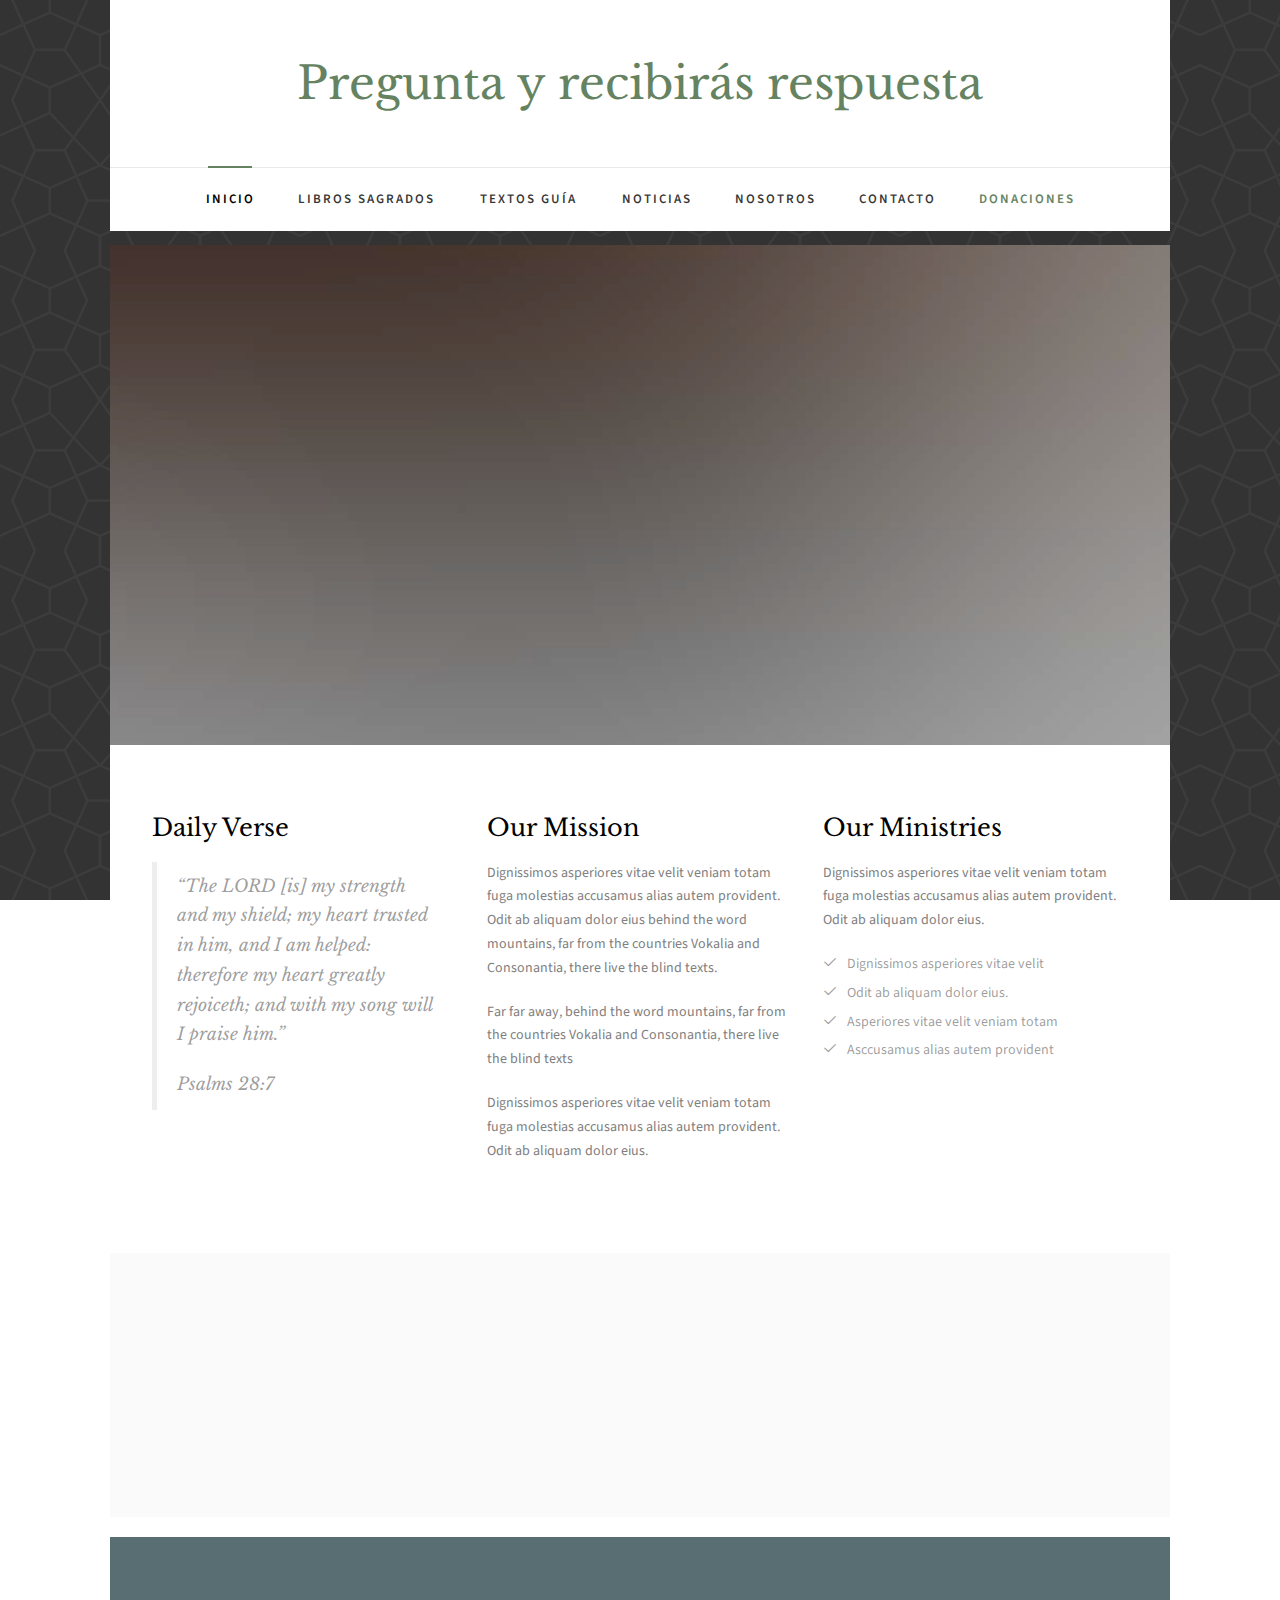
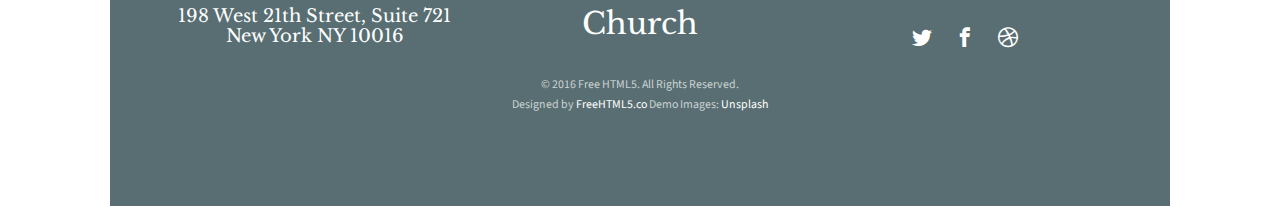
==== about.html @ 0a0ae4d6 "Add files via upload" ====
<!DOCTYPE HTML>
<html>
	<head>
	<meta charset="utf-8">
	<meta http-equiv="X-UA-Compatible" content="IE=edge">
	<title>Church &mdash; Free Website Template, Free HTML5 Template by freehtml5.co</title>
	<meta name="viewport" content="width=device-width, initial-scale=1">
	<meta name="description" content="Free HTML5 Website Template by freehtml5.co" />
	<meta name="keywords" content="free website templates, free html5, free template, free bootstrap, free website template, html5, css3, mobile first, responsive" />
	<meta name="author" content="freehtml5.co" />

	<!-- 
	//////////////////////////////////////////////////////

	FREE HTML5 TEMPLATE 
	DESIGNED & DEVELOPED by FreeHTML5.co
		
	Website: 		http://freehtml5.co/
	Email: 			info@freehtml5.co
	Twitter: 		http://twitter.com/fh5co
	Facebook: 		https://www.facebook.com/fh5co

	//////////////////////////////////////////////////////
	 -->

  	<!-- Facebook and Twitter integration -->
	<meta property="og:title" content=""/>
	<meta property="og:image" content=""/>
	<meta property="og:url" content=""/>
	<meta property="og:site_name" content=""/>
	<meta property="og:description" content=""/>
	<meta name="twitter:title" content="" />
	<meta name="twitter:image" content="" />
	<meta name="twitter:url" content="" />
	<meta name="twitter:card" content="" />

	<link href="https://fonts.googleapis.com/css?family=Source+Sans+Pro:400,600,700" rel="stylesheet">
	<link href="https://fonts.googleapis.com/css?family=Libre+Baskerville:400,400i,700" rel="stylesheet"
	>
	
	<!-- Animate.css -->
	<link rel="stylesheet" href="css/animate.css">
	<!-- Icomoon Icon Fonts-->
	<link rel="stylesheet" href="css/icomoon.css">
	<!-- Bootstrap  -->
	<link rel="stylesheet" href="css/bootstrap.css">

	<!-- Magnific Popup -->
	<link rel="stylesheet" href="css/magnific-popup.css">

	<!-- Flexslider  -->
	<link rel="stylesheet" href="css/flexslider.css">

	<!-- Owl Carousel  -->
	<link rel="stylesheet" href="css/owl.carousel.min.css">
	<link rel="stylesheet" href="css/owl.theme.default.min.css">

	<!-- Theme style  -->
	<link rel="stylesheet" href="css/style.css">

	<!-- Modernizr JS -->
	<script src="js/modernizr-2.6.2.min.js"></script>
	<!-- FOR IE9 below -->
	<!--[if lt IE 9]>
	<script src="js/respond.min.js"></script>
	<![endif]-->

	</head>
	<body>
		
	<div class="fh5co-loader"></div>
	
	<div id="page">
		<nav class="fh5co-nav" role="navigation">
			<div class="container-wrap">
				<div class="top-menu">
					<div class="row">
						<div class="col-md-12 col-offset-0 text-center">
							<div id="fh5co-logo"><a href="index.html">Pregunta y recibirás respuesta</a></div>
						</div>
						<div class="col-md-12 col-md-offset-0 text-center menu-1">
							<ul>
								<li class="active"><a href="index.html">Inicio</a></li>
								<li class="has-dropdown">
									<a href="news.html">Libros Sagrados</a>
									<ul class="dropdown">
										<li><a href="#">Consulta Biblia (Versión Rey Jacobo)</a></li>
										<li><a href="#">Consulta Libro de Mormón</a></li>
										<li><a href="#">Consulta La Perla de Gran Precio</a></li>
										<li><a href="#">Consulta Doctrinas y Convenios</a></li>
									</ul>
								</li>
								<li class="has-dropdown">
									<a href="news.html">Textos Guía</a>
									<ul class="dropdown">
										<li><a href="#">Consulta Conferencias Generales</a></li>
										<li><a href="#">Consulta Liahona</a></li>								
									</ul>
								</li>
								<li><a href="news.html">Noticias</a></li>						
								<li><a href="about.html">Nosotros</a></li>
								<li><a href="contact.html">Contacto</a></li>
								<li><a href="#" class="donate">Donaciones</a></li>
							</ul>
						</div>
					</div>
					
				</div>
			</div>
		</nav>
	<div class="container-wrap">
		<aside id="fh5co-hero">
			<div class="flexslider">
				<ul class="slides">
			   	<li style="background-image: url(images/img_bg_2.jpg);">
			   		<div class="overlay"></div>
			   		<div class="container-fluid">
			   			<div class="row">
				   			<div class="col-md-6 col-md-offset-3 text-center slider-text">
				   				<div class="slider-text-inner">
				   					<h1>About Us</h1>
										<h2>Free html5 templates Made by <a href="http://freehtml5.co/" target="_blank">freehtml5.co</a></h2>
				   				</div>
				   			</div>
				   		</div>
			   		</div>
			   	</li>
			  	</ul>
		  	</div>
		</aside>
		<div id="fh5co-about">
			<div class="row">
				<div class="col-md-4">
					<h3>Daily Verse</h3>
					<blockquote class="dailyVerse">
						<p>&ldquo;The LORD [is] my strength and my shield; my heart trusted in him, and I am helped: therefore my heart greatly rejoiceth; and with my song will I praise him.&rdquo;</p>
						<span>Psalms 28:7</span>
					</blockquote>
				</div>
				<div class="col-md-4">
					<h3>Our Mission</h3>
					<p>Dignissimos asperiores vitae velit veniam totam fuga molestias accusamus alias autem provident. Odit ab aliquam dolor eius behind the word mountains, far from the countries Vokalia and Consonantia, there live the blind texts.</p>
					<p>Far far away, behind the word mountains, far from the countries Vokalia and Consonantia, there live the blind texts</p>
					<p>Dignissimos asperiores vitae velit veniam totam fuga molestias accusamus alias autem provident. Odit ab aliquam dolor eius.</p>
				</div>
				<div class="col-md-4">
					<h3>Our Ministries</h3>
					<p>Dignissimos asperiores vitae velit veniam totam fuga molestias accusamus alias autem provident. Odit ab aliquam dolor eius.</p>
					<ul class="ministries-list">
						<li><i class="icon-check"></i>Dignissimos asperiores vitae velit</li>
						<li><i class="icon-check"></i>Odit ab aliquam dolor eius.</li>
						<li><i class="icon-check"></i>Asperiores vitae velit veniam totam</li>
						<li><i class="icon-check"></i>Asccusamus alias autem provident</li>
					</ul>
				</div>
			</div>
		</div>
		<div id="fh5co-counter" class="fh5co-counters fh5co-light-grey">
			<div class="row">
				<div class="col-md-6 col-md-offset-3 text-center animate-box">
					<p>We have a fun facts far far away, behind the word mountains, far from the countries Vokalia and Consonantia, there live the blind texts.</p>
					</div>
			</div>
			<div class="row animate-box">
				<div class="col-md-8 col-md-offset-2">
					<div class="row">
						<div class="col-md-3 col-sm-6 col-xs-6 text-center">
							<span class="fh5co-counter js-counter" data-from="0" data-to="9452" data-speed="5000" data-refresh-interval="50"></span>
							<span class="fh5co-counter-label">Members</span>
						</div>
						<div class="col-md-3 col-sm-6 col-xs-6 text-center">
							<span class="fh5co-counter js-counter" data-from="0" data-to="214" data-speed="5000" data-refresh-interval="50"></span>
							<span class="fh5co-counter-label">Ministries</span>
						</div>
						<div class="clearfix visible-sm-block visible-xs-block"></div>
						<div class="col-md-3 col-sm-6 col-xs-6 text-center">
							<span class="fh5co-counter js-counter" data-from="0" data-to="433" data-speed="5000" data-refresh-interval="50"></span>
							<span class="fh5co-counter-label">Classes</span>
						</div>
						<div class="col-md-3 col-sm-6 col-xs-6 text-center">
							<span class="fh5co-counter js-counter" data-from="0" data-to="512" data-speed="5000" data-refresh-interval="50"></span>
							<span class="fh5co-counter-label">Activities</span>
						</div>
					</div>
				</div>
			</div>
		</div>
	</div><!-- END container-wrap -->

	<div class="container-wrap">
		<footer id="fh5co-footer" role="contentinfo">
			<div class="col-md-4 text-center">
				<h3>198 West 21th Street, Suite 721 New York NY 10016</h3>
			</div>
			<div class="col-md-4 text-center">
				<h2><a href="#">Church</a></h2>
			</div>
			<div class="col-md-4 text-center">
				<p>
					<ul class="fh5co-social-icons">
						<li><a href="#"><i class="icon-twitter2"></i></a></li>
						<li><a href="#"><i class="icon-facebook2"></i></a></li>
						<li><a href="#"><i class="icon-dribbble2"></i></a></li>
					</ul>
				</p>
			</div>
			<div class="row copyright">
				<div class="col-md-12 text-center">
					<p>
						<small class="block">&copy; 2016 Free HTML5. All Rights Reserved.</small> 
						<small class="block">Designed by <a href="http://freehtml5.co/" target="_blank">FreeHTML5.co</a> Demo Images: <a href="http://unsplash.co/" target="_blank">Unsplash</a></small>
					</p>
				</div>
			</div>
		</footer>
	</div><!-- END container-wrap -->
	</div>

	<div class="gototop js-top">
		<a href="#" class="js-gotop"><i class="icon-arrow-up2"></i></a>
	</div>
	
	<!-- jQuery -->
	<script src="js/jquery.min.js"></script>
	<!-- jQuery Easing -->
	<script src="js/jquery.easing.1.3.js"></script>
	<!-- Bootstrap -->
	<script src="js/bootstrap.min.js"></script>
	<!-- Waypoints -->
	<script src="js/jquery.waypoints.min.js"></script>
	<!-- Flexslider -->
	<script src="js/jquery.flexslider-min.js"></script>
	<!-- Carousel -->
	<script src="js/owl.carousel.min.js"></script>
	<!-- Magnific Popup -->
	<script src="js/jquery.magnific-popup.min.js"></script>
	<script src="js/magnific-popup-options.js"></script>
	<!-- Counters -->
	<script src="js/jquery.countTo.js"></script>
	<!-- Main -->
	<script src="js/main.js"></script>

	</body>
</html>
---- css/icomoon.css ----
@font-face {
  font-family: 'icomoon';
  src:  url('fonts/icomoon.eot?5j2n32');
  src:  url('fonts/icomoon.eot?5j2n32#iefix') format('embedded-opentype'),
    url('fonts/icomoon.ttf?5j2n32') format('truetype'),
    url('fonts/icomoon.woff?5j2n32') format('woff'),
    url('fonts/icomoon.svg?5j2n32#icomoon') format('svg');
  font-weight: normal;
  font-style: normal;
}

[class^="icon-"], [class*=" icon-"] {
  /* use !important to prevent issues with browser extensions that change fonts */
  font-family: 'icomoon' !important;
  speak: none;
  font-style: normal;
  font-weight: normal;
  font-variant: normal;
  text-transform: none;
  line-height: 1;

  /* Better Font Rendering =========== */
  -webkit-font-smoothing: antialiased;
  -moz-osx-font-smoothing: grayscale;
}

.icon-eye2:before {
  content: "\e064";
}
.icon-paper-clip:before {
  content: "\e065";
}
.icon-mail5:before {
  content: "\e066";
}
.icon-toggle:before {
  content: "\e067";
}
.icon-layout:before {
  content: "\e068";
}
.icon-link2:before {
  content: "\e069";
}
.icon-bell2:before {
  content: "\e06a";
}
.icon-lock3:before {
  content: "\e06b";
}
.icon-unlock:before {
  content: "\e06c";
}
.icon-ribbon2:before {
  content: "\e06d";
}
.icon-image2:before {
  content: "\e06e";
}
.icon-signal:before {
  content: "\e06f";
}
.icon-target3:before {
  content: "\e070";
}
.icon-clipboard3:before {
  content: "\e071";
}
.icon-clock3:before {
  content: "\e072";
}
.icon-watch:before {
  content: "\e073";
}
.icon-air-play:before {
  content: "\e074";
}
.icon-camera3:before {
  content: "\e075";
}
.icon-video2:before {
  content: "\e076";
}
.icon-disc:before {
  content: "\e077";
}
.icon-printer3:before {
  content: "\e078";
}
.icon-monitor:before {
  content: "\e079";
}
.icon-server:before {
  content: "\e07a";
}
.icon-cog2:before {
  content: "\e07b";
}
.icon-heart3:before {
  content: "\e07c";
}
.icon-paragraph:before {
  content: "\e07d";
}
.icon-align-justify:before {
  content: "\e07e";
}
.icon-align-left:before {
  content: "\e07f";
}
.icon-align-center:before {
  content: "\e080";
}
.icon-align-right:before {
  content: "\e081";
}
.icon-book2:before {
  content: "\e082";
}
.icon-layers2:before {
  content: "\e083";
}
.icon-stack2:before {
  content: "\e084";
}
.icon-stack-2:before {
  content: "\e085";
}
.icon-paper:before {
  content: "\e086";
}
.icon-paper-stack:before {
  content: "\e087";
}
.icon-search3:before {
  content: "\e088";
}
.icon-zoom-in2:before {
  content: "\e089";
}
.icon-zoom-out2:before {
  content: "\e08a";
}
.icon-reply2:before {
  content: "\e08b";
}
.icon-circle-plus:before {
  content: "\e08c";
}
.icon-circle-minus:before {
  content: "\e08d";
}
.icon-circle-check:before {
  content: "\e08e";
}
.icon-circle-cross:before {
  content: "\e08f";
}
.icon-square-plus:before {
  content: "\e090";
}
.icon-square-minus:before {
  content: "\e091";
}
.icon-square-check:before {
  content: "\e092";
}
.icon-square-cross:before {
  content: "\e093";
}
.icon-microphone:before {
  content: "\e094";
}
.icon-record:before {
  content: "\e095";
}
.icon-skip-back:before {
  content: "\e096";
}
.icon-rewind:before {
  content: "\e097";
}
.icon-play4:before {
  content: "\e098";
}
.icon-pause3:before {
  content: "\e099";
}
.icon-stop3:before {
  content: "\e09a";
}
.icon-fast-forward:before {
  content: "\e09b";
}
.icon-skip-forward:before {
  content: "\e09c";
}
.icon-shuffle2:before {
  content: "\e09d";
}
.icon-repeat:before {
  content: "\e09e";
}
.icon-folder2:before {
  content: "\e09f";
}
.icon-umbrella:before {
  content: "\e0a0";
}
.icon-moon:before {
  content: "\e0a1";
}
.icon-thermometer:before {
  content: "\e0a2";
}
.icon-drop:before {
  content: "\e0a3";
}
.icon-sun2:before {
  content: "\e0a4";
}
.icon-cloud3:before {
  content: "\e0a5";
}
.icon-cloud-upload2:before {
  content: "\e0a6";
}
.icon-cloud-download2:before {
  content: "\e0a7";
}
.icon-upload4:before {
  content: "\e0a8";
}
.icon-download4:before {
  content: "\e0a9";
}
.icon-location3:before {
  content: "\e0aa";
}
.icon-location-2:before {
  content: "\e0ab";
}
.icon-map3:before {
  content: "\e0ac";
}
.icon-battery:before {
  content: "\e0ad";
}
.icon-head:before {
  content: "\e0ae";
}
.icon-briefcase3:before {
  content: "\e0af";
}
.icon-speech-bubble:before {
  content: "\e0b0";
}
.icon-anchor2:before {
  content: "\e0b1";
}
.icon-globe2:before {
  content: "\e0b2";
}
.icon-box:before {
  content: "\e0b3";
}
.icon-reload:before {
  content: "\e0b4";
}
.icon-share3:before {
  content: "\e0b5";
}
.icon-marquee:before {
  content: "\e0b6";
}
.icon-marquee-plus:before {
  content: "\e0b7";
}
.icon-marquee-minus:before {
  content: "\e0b8";
}
.icon-tag:before {
  content: "\e0b9";
}
.icon-power2:before {
  content: "\e0ba";
}
.icon-command2:before {
  content: "\e0bb";
}
.icon-alt:before {
  content: "\e0bc";
}
.icon-esc:before {
  content: "\e0bd";
}
.icon-bar-graph:before {
  content: "\e0be";
}
.icon-bar-graph-2:before {
  content: "\e0bf";
}
.icon-pie-graph:before {
  content: "\e0c0";
}
.icon-star:before {
  content: "\e0c1";
}
.icon-arrow-left3:before {
  content: "\e0c2";
}
.icon-arrow-right3:before {
  content: "\e0c3";
}
.icon-arrow-up3:before {
  content: "\e0c4";
}
.icon-arrow-down3:before {
  content: "\e0c5";
}
.icon-volume:before {
  content: "\e0c6";
}
.icon-mute:before {
  content: "\e0c7";
}
.icon-content-right:before {
  content: "\e100";
}
.icon-content-left:before {
  content: "\e101";
}
.icon-grid2:before {
  content: "\e102";
}
.icon-grid-2:before {
  content: "\e103";
}
.icon-columns:before {
  content: "\e104";
}
.icon-loader:before {
  content: "\e105";
}
.icon-bag:before {
  content: "\e106";
}
.icon-ban:before {
  content: "\e107";
}
.icon-flag3:before {
  content: "\e108";
}
.icon-trash:before {
  content: "\e109";
}
.icon-expand2:before {
  content: "\e110";
}
.icon-contract:before {
  content: "\e111";
}
.icon-maximize:before {
  content: "\e112";
}
.icon-minimize:before {
  content: "\e113";
}
.icon-plus2:before {
  content: "\e114";
}
.icon-minus2:before {
  content: "\e115";
}
.icon-check:before {
  content: "\e116";
}
.icon-cross2:before {
  content: "\e117";
}
.icon-move:before {
  content: "\e118";
}
.icon-delete:before {
  content: "\e119";
}
.icon-menu5:before {
  content: "\e120";
}
.icon-archive:before {
  content: "\e121";
}
.icon-inbox:before {
  content: "\e122";
}
.icon-outbox:before {
  content: "\e123";
}
.icon-file:before {
  content: "\e124";
}
.icon-file-add:before {
  content: "\e125";
}
.icon-file-subtract:before {
  content: "\e126";
}
.icon-help:before {
  content: "\e127";
}
.icon-open:before {
  content: "\e128";
}
.icon-ellipsis:before {
  content: "\e129";
}
.icon-heart4:before {
  content: "\e900";
}
.icon-cloud4:before {
  content: "\e901";
}
.icon-star2:before {
  content: "\e902";
}
.icon-tv2:before {
  content: "\e903";
}
.icon-sound:before {
  content: "\e904";
}
.icon-video3:before {
  content: "\e905";
}
.icon-trash2:before {
  content: "\e906";
}
.icon-user2:before {
  content: "\e907";
}
.icon-key3:before {
  content: "\e908";
}
.icon-search4:before {
  content: "\e909";
}
.icon-settings:before {
  content: "\e90a";
}
.icon-camera4:before {
  content: "\e90b";
}
.icon-tag2:before {
  content: "\e90c";
}
.icon-lock4:before {
  content: "\e90d";
}
.icon-bulb:before {
  content: "\e90e";
}
.icon-pen2:before {
  content: "\e90f";
}
.icon-diamond:before {
  content: "\e910";
}
.icon-display2:before {
  content: "\e911";
}
.icon-location4:before {
  content: "\e912";
}
.icon-eye3:before {
  content: "\e913";
}
.icon-bubble3:before {
  content: "\e914";
}
.icon-stack3:before {
  content: "\e915";
}
.icon-cup:before {
  content: "\e916";
}
.icon-phone3:before {
  content: "\e917";
}
.icon-news:before {
  content: "\e918";
}
.icon-mail6:before {
  content: "\e919";
}
.icon-like:before {
  content: "\e91a";
}
.icon-photo:before {
  content: "\e91b";
}
.icon-note:before {
  content: "\e91c";
}
.icon-clock4:before {
  content: "\e91d";
}
.icon-paperplane:before {
  content: "\e91e";
}
.icon-params:before {
  content: "\e91f";
}
.icon-banknote:before {
  content: "\e920";
}
.icon-data:before {
  content: "\e921";
}
.icon-music2:before {
  content: "\e922";
}
.icon-megaphone2:before {
  content: "\e923";
}
.icon-study:before {
  content: "\e924";
}
.icon-lab2:before {
  content: "\e925";
}
.icon-food:before {
  content: "\e926";
}
.icon-t-shirt:before {
  content: "\e927";
}
.icon-fire2:before {
  content: "\e928";
}
.icon-clip:before {
  content: "\e929";
}
.icon-shop:before {
  content: "\e92a";
}
.icon-calendar3:before {
  content: "\e92b";
}
.icon-wallet2:before {
  content: "\e92c";
}
.icon-vynil:before {
  content: "\e92d";
}
.icon-truck2:before {
  content: "\e92e";
}
.icon-world:before {
  content: "\e92f";
}
.icon-mobile:before {
  content: "\e000";
}
.icon-laptop:before {
  content: "\e001";
}
.icon-desktop:before {
  content: "\e002";
}
.icon-tablet:before {
  content: "\e003";
}
.icon-phone:before {
  content: "\e004";
}
.icon-document:before {
  content: "\e005";
}
.icon-documents:before {
  content: "\e006";
}
.icon-search:before {
  content: "\e007";
}
.icon-clipboard:before {
  content: "\e008";
}
.icon-newspaper:before {
  content: "\e009";
}
.icon-notebook:before {
  content: "\e00a";
}
.icon-book-open:before {
  content: "\e00b";
}
.icon-browser:before {
  content: "\e00c";
}
.icon-calendar:before {
  content: "\e00d";
}
.icon-presentation:before {
  content: "\e00e";
}
.icon-picture:before {
  content: "\e00f";
}
.icon-pictures:before {
  content: "\e010";
}
.icon-video:before {
  content: "\e011";
}
.icon-camera:before {
  content: "\e012";
}
.icon-printer:before {
  content: "\e013";
}
.icon-toolbox:before {
  content: "\e014";
}
.icon-briefcase:before {
  content: "\e015";
}
.icon-wallet:before {
  content: "\e016";
}
.icon-gift:before {
  content: "\e017";
}
.icon-bargraph:before {
  content: "\e018";
}
.icon-grid:before {
  content: "\e019";
}
.icon-expand:before {
  content: "\e01a";
}
.icon-focus:before {
  content: "\e01b";
}
.icon-edit:before {
  content: "\e01c";
}
.icon-adjustments:before {
  content: "\e01d";
}
.icon-ribbon:before {
  content: "\e01e";
}
.icon-hourglass:before {
  content: "\e01f";
}
.icon-lock:before {
  content: "\e020";
}
.icon-megaphone:before {
  content: "\e021";
}
.icon-shield:before {
  content: "\e022";
}
.icon-trophy:before {
  content: "\e023";
}
.icon-flag:before {
  content: "\e024";
}
.icon-map:before {
  content: "\e025";
}
.icon-puzzle:before {
  content: "\e026";
}
.icon-basket:before {
  content: "\e027";
}
.icon-envelope:before {
  content: "\e028";
}
.icon-streetsign:before {
  content: "\e029";
}
.icon-telescope:before {
  content: "\e02a";
}
.icon-gears:before {
  content: "\e02b";
}
.icon-key:before {
  content: "\e02c";
}
.icon-paperclip:before {
  content: "\e02d";
}
.icon-attachment:before {
  content: "\e02e";
}
.icon-pricetags:before {
  content: "\e02f";
}
.icon-lightbulb:before {
  content: "\e030";
}
.icon-layers:before {
  content: "\e031";
}
.icon-pencil:before {
  content: "\e032";
}
.icon-tools:before {
  content: "\e033";
}
.icon-tools-2:before {
  content: "\e034";
}
.icon-scissors:before {
  content: "\e035";
}
.icon-paintbrush:before {
  content: "\e036";
}
.icon-magnifying-glass:before {
  content: "\e037";
}
.icon-circle-compass:before {
  content: "\e038";
}
.icon-linegraph:before {
  content: "\e039";
}
.icon-mic:before {
  content: "\e03a";
}
.icon-strategy:before {
  content: "\e03b";
}
.icon-beaker:before {
  content: "\e03c";
}
.icon-caution:before {
  content: "\e03d";
}
.icon-recycle:before {
  content: "\e03e";
}
.icon-anchor:before {
  content: "\e03f";
}
.icon-profile-male:before {
  content: "\e040";
}
.icon-profile-female:before {
  content: "\e041";
}
.icon-bike:before {
  content: "\e042";
}
.icon-wine:before {
  content: "\e043";
}
.icon-hotairballoon:before {
  content: "\e044";
}
.icon-globe:before {
  content: "\e045";
}
.icon-genius:before {
  content: "\e046";
}
.icon-map-pin:before {
  content: "\e047";
}
.icon-dial:before {
  content: "\e048";
}
.icon-chat:before {
  content: "\e049";
}
.icon-heart:before {
  content: "\e04a";
}
.icon-cloud:before {
  content: "\e04b";
}
.icon-upload:before {
  content: "\e04c";
}
.icon-download:before {
  content: "\e04d";
}
.icon-target:before {
  content: "\e04e";
}
.icon-hazardous:before {
  content: "\e04f";
}
.icon-piechart:before {
  content: "\e050";
}
.icon-speedometer:before {
  content: "\e051";
}
.icon-global:before {
  content: "\e052";
}
.icon-compass:before {
  content: "\e053";
}
.icon-lifesaver:before {
  content: "\e054";
}
.icon-clock:before {
  content: "\e055";
}
.icon-aperture:before {
  content: "\e056";
}
.icon-quote:before {
  content: "\e057";
}
.icon-scope:before {
  content: "\e058";
}
.icon-alarmclock:before {
  content: "\e059";
}
.icon-refresh:before {
  content: "\e05a";
}
.icon-happy:before {
  content: "\e05b";
}
.icon-sad:before {
  content: "\e05c";
}
.icon-facebook:before {
  content: "\e05d";
}
.icon-twitter:before {
  content: "\e05e";
}
.icon-googleplus:before {
  content: "\e05f";
}
.icon-rss:before {
  content: "\e060";
}
.icon-tumblr:before {
  content: "\e061";
}
.icon-linkedin:before {
  content: "\e062";
}
.icon-dribbble:before {
  content: "\e063";
}
.icon-home:before {
  content: "\e930";
}
.icon-home2:before {
  content: "\e931";
}
.icon-home3:before {
  content: "\e932";
}
.icon-office:before {
  content: "\e933";
}
.icon-newspaper2:before {
  content: "\e934";
}
.icon-pencil2:before {
  content: "\e935";
}
.icon-pencil22:before {
  content: "\e936";
}
.icon-quill:before {
  content: "\e937";
}
.icon-pen:before {
  content: "\e938";
}
.icon-blog:before {
  content: "\e939";
}
.icon-eyedropper:before {
  content: "\e93a";
}
.icon-droplet:before {
  content: "\e93b";
}
.icon-paint-format:before {
  content: "\e93c";
}
.icon-image:before {
  content: "\e93d";
}
.icon-images:before {
  content: "\e93e";
}
.icon-camera2:before {
  content: "\e93f";
}
.icon-headphones:before {
  content: "\e940";
}
.icon-music:before {
  content: "\e941";
}
.icon-play:before {
  content: "\e942";
}
.icon-film:before {
  content: "\e943";
}
.icon-video-camera:before {
  content: "\e944";
}
.icon-dice:before {
  content: "\e945";
}
.icon-pacman:before {
  content: "\e946";
}
.icon-spades:before {
  content: "\e947";
}
.icon-clubs:before {
  content: "\e948";
}
.icon-diamonds:before {
  content: "\e949";
}
.icon-bullhorn:before {
  content: "\e94a";
}
.icon-connection:before {
  content: "\e94b";
}
.icon-podcast:before {
  content: "\e94c";
}
.icon-feed:before {
  content: "\e94d";
}
.icon-mic2:before {
  content: "\e94e";
}
.icon-book:before {
  content: "\e94f";
}
.icon-books:before {
  content: "\e950";
}
.icon-library:before {
  content: "\e951";
}
.icon-file-text:before {
  content: "\e952";
}
.icon-profile:before {
  content: "\e953";
}
.icon-file-empty:before {
  content: "\e954";
}
.icon-files-empty:before {
  content: "\e955";
}
.icon-file-text2:before {
  content: "\e956";
}
.icon-file-picture:before {
  content: "\e957";
}
.icon-file-music:before {
  content: "\e958";
}
.icon-file-play:before {
  content: "\e959";
}
.icon-file-video:before {
  content: "\e95a";
}
.icon-file-zip:before {
  content: "\e95b";
}
.icon-copy:before {
  content: "\e95c";
}
.icon-paste:before {
  content: "\e95d";
}
.icon-stack:before {
  content: "\e95e";
}
.icon-folder:before {
  content: "\e95f";
}
.icon-folder-open:before {
  content: "\e960";
}
.icon-folder-plus:before {
  content: "\e961";
}
.icon-folder-minus:before {
  content: "\e962";
}
.icon-folder-download:before {
  content: "\e963";
}
.icon-folder-upload:before {
  content: "\e964";
}
.icon-price-tag:before {
  content: "\e965";
}
.icon-price-tags:before {
  content: "\e966";
}
.icon-barcode:before {
  content: "\e967";
}
.icon-qrcode:before {
  content: "\e968";
}
.icon-ticket:before {
  content: "\e969";
}
.icon-cart:before {
  content: "\e96a";
}
.icon-coin-dollar:before {
  content: "\e96b";
}
.icon-coin-euro:before {
  content: "\e96c";
}
.icon-coin-pound:before {
  content: "\e96d";
}
.icon-coin-yen:before {
  content: "\e96e";
}
.icon-credit-card:before {
  content: "\e96f";
}
.icon-calculator:before {
  content: "\e970";
}
.icon-lifebuoy:before {
  content: "\e971";
}
.icon-phone2:before {
  content: "\e972";
}
.icon-phone-hang-up:before {
  content: "\e973";
}
.icon-address-book:before {
  content: "\e974";
}
.icon-envelop:before {
  content: "\e975";
}
.icon-pushpin:before {
  content: "\e976";
}
.icon-location:before {
  content: "\e977";
}
.icon-location2:before {
  content: "\e978";
}
.icon-compass2:before {
  content: "\e979";
}
.icon-compass22:before {
  content: "\e97a";
}
.icon-map2:before {
  content: "\e97b";
}
.icon-map22:before {
  content: "\e97c";
}
.icon-history:before {
  content: "\e97d";
}
.icon-clock2:before {
  content: "\e97e";
}
.icon-clock22:before {
  content: "\e97f";
}
.icon-alarm:before {
  content: "\e980";
}
.icon-bell:before {
  content: "\e981";
}
.icon-stopwatch:before {
  content: "\e982";
}
.icon-calendar2:before {
  content: "\e983";
}
.icon-printer2:before {
  content: "\e984";
}
.icon-keyboard:before {
  content: "\e985";
}
.icon-display:before {
  content: "\e986";
}
.icon-laptop2:before {
  content: "\e987";
}
.icon-mobile2:before {
  content: "\e988";
}
.icon-mobile22:before {
  content: "\e989";
}
.icon-tablet2:before {
  content: "\e98a";
}
.icon-tv:before {
  content: "\e98b";
}
.icon-drawer:before {
  content: "\e98c";
}
.icon-drawer2:before {
  content: "\e98d";
}
.icon-box-add:before {
  content: "\e98e";
}
.icon-box-remove:before {
  content: "\e98f";
}
.icon-download3:before {
  content: "\e990";
}
.icon-upload2:before {
  content: "\e991";
}
.icon-floppy-disk:before {
  content: "\e992";
}
.icon-drive:before {
  content: "\e993";
}
.icon-database:before {
  content: "\e994";
}
.icon-undo:before {
  content: "\e995";
}
.icon-redo:before {
  content: "\e996";
}
.icon-undo2:before {
  content: "\e997";
}
.icon-redo2:before {
  content: "\e998";
}
.icon-forward:before {
  content: "\e999";
}
.icon-reply:before {
  content: "\e99a";
}
.icon-bubble:before {
  content: "\e99b";
}
.icon-bubbles:before {
  content: "\e99c";
}
.icon-bubbles2:before {
  content: "\e99d";
}
.icon-bubble2:before {
  content: "\e99e";
}
.icon-bubbles3:before {
  content: "\e99f";
}
.icon-bubbles4:before {
  content: "\e9a0";
}
.icon-user:before {
  content: "\e9a1";
}
.icon-users:before {
  content: "\e9a2";
}
.icon-user-plus:before {
  content: "\e9a3";
}
.icon-user-minus:before {
  content: "\e9a4";
}
.icon-user-check:before {
  content: "\e9a5";
}
.icon-user-tie:before {
  content: "\e9a6";
}
.icon-quotes-left:before {
  content: "\e9a7";
}
.icon-quotes-right:before {
  content: "\e9a8";
}
.icon-hour-glass:before {
  content: "\e9a9";
}
.icon-spinner:before {
  content: "\e9aa";
}
.icon-spinner2:before {
  content: "\e9ab";
}
.icon-spinner3:before {
  content: "\e9ac";
}
.icon-spinner4:before {
  content: "\e9ad";
}
.icon-spinner5:before {
  content: "\e9ae";
}
.icon-spinner6:before {
  content: "\e9af";
}
.icon-spinner7:before {
  content: "\e9b0";
}
.icon-spinner8:before {
  content: "\e9b1";
}
.icon-spinner9:before {
  content: "\e9b2";
}
.icon-spinner10:before {
  content: "\e9b3";
}
.icon-spinner11:before {
  content: "\e9b4";
}
.icon-binoculars:before {
  content: "\e9b5";
}
.icon-search2:before {
  content: "\e9b6";
}
.icon-zoom-in:before {
  content: "\e9b7";
}
.icon-zoom-out:before {
  content: "\e9b8";
}
.icon-enlarge:before {
  content: "\e9b9";
}
.icon-shrink:before {
  content: "\e9ba";
}
.icon-enlarge2:before {
  content: "\e9bb";
}
.icon-shrink2:before {
  content: "\e9bc";
}
.icon-key2:before {
  content: "\e9bd";
}
.icon-key22:before {
  content: "\e9be";
}
.icon-lock2:before {
  content: "\e9bf";
}
.icon-unlocked:before {
  content: "\e9c0";
}
.icon-wrench:before {
  content: "\e9c1";
}
.icon-equalizer:before {
  content: "\e9c2";
}
.icon-equalizer2:before {
  content: "\e9c3";
}
.icon-cog:before {
  content: "\e9c4";
}
.icon-cogs:before {
  content: "\e9c5";
}
.icon-hammer:before {
  content: "\e9c6";
}
.icon-magic-wand:before {
  content: "\e9c7";
}
.icon-aid-kit:before {
  content: "\e9c8";
}
.icon-bug:before {
  content: "\e9c9";
}
.icon-pie-chart:before {
  content: "\e9ca";
}
.icon-stats-dots:before {
  content: "\e9cb";
}
.icon-stats-bars:before {
  content: "\e9cc";
}
.icon-stats-bars2:before {
  content: "\e9cd";
}
.icon-trophy2:before {
  content: "\e9ce";
}
.icon-gift2:before {
  content: "\e9cf";
}
.icon-glass:before {
  content: "\e9d0";
}
.icon-glass2:before {
  content: "\e9d1";
}
.icon-mug:before {
  content: "\e9d2";
}
.icon-spoon-knife:before {
  content: "\e9d3";
}
.icon-leaf:before {
  content: "\e9d4";
}
.icon-rocket:before {
  content: "\e9d5";
}
.icon-meter:before {
  content: "\e9d6";
}
.icon-meter2:before {
  content: "\e9d7";
}
.icon-hammer2:before {
  content: "\e9d8";
}
.icon-fire:before {
  content: "\e9d9";
}
.icon-lab:before {
  content: "\e9da";
}
.icon-magnet:before {
  content: "\e9db";
}
.icon-bin:before {
  content: "\e9dc";
}
.icon-bin2:before {
  content: "\e9dd";
}
.icon-briefcase2:before {
  content: "\e9de";
}
.icon-airplane:before {
  content: "\e9df";
}
.icon-truck:before {
  content: "\e9e0";
}
.icon-road:before {
  content: "\e9e1";
}
.icon-accessibility:before {
  content: "\e9e2";
}
.icon-target2:before {
  content: "\e9e3";
}
.icon-shield2:before {
  content: "\e9e4";
}
.icon-power:before {
  content: "\e9e5";
}
.icon-switch:before {
  content: "\e9e6";
}
.icon-power-cord:before {
  content: "\e9e7";
}
.icon-clipboard2:before {
  content: "\e9e8";
}
.icon-list-numbered:before {
  content: "\e9e9";
}
.icon-list:before {
  content: "\e9ea";
}
.icon-list2:before {
  content: "\e9eb";
}
.icon-tree:before {
  content: "\e9ec";
}
.icon-menu:before {
  content: "\e9ed";
}
.icon-menu2:before {
  content: "\e9ee";
}
.icon-menu3:before {
  content: "\e9ef";
}
.icon-menu4:before {
  content: "\e9f0";
}
.icon-cloud2:before {
  content: "\e9f1";
}
.icon-cloud-download:before {
  content: "\e9f2";
}
.icon-cloud-upload:before {
  content: "\e9f3";
}
.icon-cloud-check:before {
  content: "\e9f4";
}
.icon-download2:before {
  content: "\e9f5";
}
.icon-upload22:before {
  content: "\e9f6";
}
.icon-download32:before {
  content: "\e9f7";
}
.icon-upload3:before {
  content: "\e9f8";
}
.icon-sphere:before {
  content: "\e9f9";
}
.icon-earth:before {
  content: "\e9fa";
}
.icon-link:before {
  content: "\e9fb";
}
.icon-flag2:before {
  content: "\e9fc";
}
.icon-attachment2:before {
  content: "\e9fd";
}
.icon-eye:before {
  content: "\e9fe";
}
.icon-eye-plus:before {
  content: "\e9ff";
}
.icon-eye-minus:before {
  content: "\ea00";
}
.icon-eye-blocked:before {
  content: "\ea01";
}
.icon-bookmark:before {
  content: "\ea02";
}
.icon-bookmarks:before {
  content: "\ea03";
}
.icon-sun:before {
  content: "\ea04";
}
.icon-contrast:before {
  content: "\ea05";
}
.icon-brightness-contrast:before {
  content: "\ea06";
}
.icon-star-empty:before {
  content: "\ea07";
}
.icon-star-half:before {
  content: "\ea08";
}
.icon-star-full:before {
  content: "\ea09";
}
.icon-heart2:before {
  content: "\ea0a";
}
.icon-heart-broken:before {
  content: "\ea0b";
}
.icon-man:before {
  content: "\ea0c";
}
.icon-woman:before {
  content: "\ea0d";
}
.icon-man-woman:before {
  content: "\ea0e";
}
.icon-happy3:before {
  content: "\ea0f";
}
.icon-happy2:before {
  content: "\ea10";
}
.icon-smile:before {
  content: "\ea11";
}
.icon-smile2:before {
  content: "\ea12";
}
.icon-tongue:before {
  content: "\ea13";
}
.icon-tongue2:before {
  content: "\ea14";
}
.icon-sad2:before {
  content: "\ea15";
}
.icon-sad22:before {
  content: "\ea16";
}
.icon-wink:before {
  content: "\ea17";
}
.icon-wink2:before {
  content: "\ea18";
}
.icon-grin:before {
  content: "\ea19";
}
.icon-grin2:before {
  content: "\ea1a";
}
.icon-cool:before {
  content: "\ea1b";
}
.icon-cool2:before {
  content: "\ea1c";
}
.icon-angry:before {
  content: "\ea1d";
}
.icon-angry2:before {
  content: "\ea1e";
}
.icon-evil:before {
  content: "\ea1f";
}
.icon-evil2:before {
  content: "\ea20";
}
.icon-shocked:before {
  content: "\ea21";
}
.icon-shocked2:before {
  content: "\ea22";
}
.icon-baffled:before {
  content: "\ea23";
}
.icon-baffled2:before {
  content: "\ea24";
}
.icon-confused:before {
  content: "\ea25";
}
.icon-confused2:before {
  content: "\ea26";
}
.icon-neutral:before {
  content: "\ea27";
}
.icon-neutral2:before {
  content: "\ea28";
}
.icon-hipster:before {
  content: "\ea29";
}
.icon-hipster2:before {
  content: "\ea2a";
}
.icon-wondering:before {
  content: "\ea2b";
}
.icon-wondering2:before {
  content: "\ea2c";
}
.icon-sleepy:before {
  content: "\ea2d";
}
.icon-sleepy2:before {
  content: "\ea2e";
}
.icon-frustrated:before {
  content: "\ea2f";
}
.icon-frustrated2:before {
  content: "\ea30";
}
.icon-crying:before {
  content: "\ea31";
}
.icon-crying2:before {
  content: "\ea32";
}
.icon-point-up:before {
  content: "\ea33";
}
.icon-point-right:before {
  content: "\ea34";
}
.icon-point-down:before {
  content: "\ea35";
}
.icon-point-left:before {
  content: "\ea36";
}
.icon-warning:before {
  content: "\ea37";
}
.icon-notification:before {
  content: "\ea38";
}
.icon-question:before {
  content: "\ea39";
}
.icon-plus:before {
  content: "\ea3a";
}
.icon-minus:before {
  content: "\ea3b";
}
.icon-info:before {
  content: "\ea3c";
}
.icon-cancel-circle:before {
  content: "\ea3d";
}
.icon-blocked:before {
  content: "\ea3e";
}
.icon-cross:before {
  content: "\ea3f";
}
.icon-checkmark:before {
  content: "\ea40";
}
.icon-checkmark2:before {
  content: "\ea41";
}
.icon-spell-check:before {
  content: "\ea42";
}
.icon-enter:before {
  content: "\ea43";
}
.icon-exit:before {
  content: "\ea44";
}
.icon-play2:before {
  content: "\ea45";
}
.icon-pause:before {
  content: "\ea46";
}
.icon-stop:before {
  content: "\ea47";
}
.icon-previous:before {
  content: "\ea48";
}
.icon-next:before {
  content: "\ea49";
}
.icon-backward:before {
  content: "\ea4a";
}
.icon-forward2:before {
  content: "\ea4b";
}
.icon-play3:before {
  content: "\ea4c";
}
.icon-pause2:before {
  content: "\ea4d";
}
.icon-stop2:before {
  content: "\ea4e";
}
.icon-backward2:before {
  content: "\ea4f";
}
.icon-forward3:before {
  content: "\ea50";
}
.icon-first:before {
  content: "\ea51";
}
.icon-last:before {
  content: "\ea52";
}
.icon-previous2:before {
  content: "\ea53";
}
.icon-next2:before {
  content: "\ea54";
}
.icon-eject:before {
  content: "\ea55";
}
.icon-volume-high:before {
  content: "\ea56";
}
.icon-volume-medium:before {
  content: "\ea57";
}
.icon-volume-low:before {
  content: "\ea58";
}
.icon-volume-mute:before {
  content: "\ea59";
}
.icon-volume-mute2:before {
  content: "\ea5a";
}
.icon-volume-increase:before {
  content: "\ea5b";
}
.icon-volume-decrease:before {
  content: "\ea5c";
}
.icon-loop:before {
  content: "\ea5d";
}
.icon-loop2:before {
  content: "\ea5e";
}
.icon-infinite:before {
  content: "\ea5f";
}
.icon-shuffle:before {
  content: "\ea60";
}
.icon-arrow-up-left:before {
  content: "\ea61";
}
.icon-arrow-up:before {
  content: "\ea62";
}
.icon-arrow-up-right:before {
  content: "\ea63";
}
.icon-arrow-right:before {
  content: "\ea64";
}
.icon-arrow-down-right:before {
  content: "\ea65";
}
.icon-arrow-down:before {
  content: "\ea66";
}
.icon-arrow-down-left:before {
  content: "\ea67";
}
.icon-arrow-left:before {
  content: "\ea68";
}
.icon-arrow-up-left2:before {
  content: "\ea69";
}
.icon-arrow-up2:before {
  content: "\ea6a";
}
.icon-arrow-up-right2:before {
  content: "\ea6b";
}
.icon-arrow-right2:before {
  content: "\ea6c";
}
.icon-arrow-down-right2:before {
  content: "\ea6d";
}
.icon-arrow-down2:before {
  content: "\ea6e";
}
.icon-arrow-down-left2:before {
  content: "\ea6f";
}
.icon-arrow-left2:before {
  content: "\ea70";
}
.icon-circle-up:before {
  content: "\ea71";
}
.icon-circle-right:before {
  content: "\ea72";
}
.icon-circle-down:before {
  content: "\ea73";
}
.icon-circle-left:before {
  content: "\ea74";
}
.icon-tab:before {
  content: "\ea75";
}
.icon-move-up:before {
  content: "\ea76";
}
.icon-move-down:before {
  content: "\ea77";
}
.icon-sort-alpha-asc:before {
  content: "\ea78";
}
.icon-sort-alpha-desc:before {
  content: "\ea79";
}
.icon-sort-numeric-asc:before {
  content: "\ea7a";
}
.icon-sort-numberic-desc:before {
  content: "\ea7b";
}
.icon-sort-amount-asc:before {
  content: "\ea7c";
}
.icon-sort-amount-desc:before {
  content: "\ea7d";
}
.icon-command:before {
  content: "\ea7e";
}
.icon-shift:before {
  content: "\ea7f";
}
.icon-ctrl:before {
  content: "\ea80";
}
.icon-opt:before {
  content: "\ea81";
}
.icon-checkbox-checked:before {
  content: "\ea82";
}
.icon-checkbox-unchecked:before {
  content: "\ea83";
}
.icon-radio-checked:before {
  content: "\ea84";
}
.icon-radio-checked2:before {
  content: "\ea85";
}
.icon-radio-unchecked:before {
  content: "\ea86";
}
.icon-crop:before {
  content: "\ea87";
}
.icon-make-group:before {
  content: "\ea88";
}
.icon-ungroup:before {
  content: "\ea89";
}
.icon-scissors2:before {
  content: "\ea8a";
}
.icon-filter:before {
  content: "\ea8b";
}
.icon-font:before {
  content: "\ea8c";
}
.icon-ligature:before {
  content: "\ea8d";
}
.icon-ligature2:before {
  content: "\ea8e";
}
.icon-text-height:before {
  content: "\ea8f";
}
.icon-text-width:before {
  content: "\ea90";
}
.icon-font-size:before {
  content: "\ea91";
}
.icon-bold:before {
  content: "\ea92";
}
.icon-underline:before {
  content: "\ea93";
}
.icon-italic:before {
  content: "\ea94";
}
.icon-strikethrough:before {
  content: "\ea95";
}
.icon-omega:before {
  content: "\ea96";
}
.icon-sigma:before {
  content: "\ea97";
}
.icon-page-break:before {
  content: "\ea98";
}
.icon-superscript:before {
  content: "\ea99";
}
.icon-subscript:before {
  content: "\ea9a";
}
.icon-superscript2:before {
  content: "\ea9b";
}
.icon-subscript2:before {
  content: "\ea9c";
}
.icon-text-color:before {
  content: "\ea9d";
}
.icon-pagebreak:before {
  content: "\ea9e";
}
.icon-clear-formatting:before {
  content: "\ea9f";
}
.icon-table:before {
  content: "\eaa0";
}
.icon-table2:before {
  content: "\eaa1";
}
.icon-insert-template:before {
  content: "\eaa2";
}
.icon-pilcrow:before {
  content: "\eaa3";
}
.icon-ltr:before {
  content: "\eaa4";
}
.icon-rtl:before {
  content: "\eaa5";
}
.icon-section:before {
  content: "\eaa6";
}
.icon-paragraph-left:before {
  content: "\eaa7";
}
.icon-paragraph-center:before {
  content: "\eaa8";
}
.icon-paragraph-right:before {
  content: "\eaa9";
}
.icon-paragraph-justify:before {
  content: "\eaaa";
}
.icon-indent-increase:before {
  content: "\eaab";
}
.icon-indent-decrease:before {
  content: "\eaac";
}
.icon-share:before {
  content: "\eaad";
}
.icon-new-tab:before {
  content: "\eaae";
}
.icon-embed:before {
  content: "\eaaf";
}
.icon-embed2:before {
  content: "\eab0";
}
.icon-terminal:before {
  content: "\eab1";
}
.icon-share2:before {
  content: "\eab2";
}
.icon-mail:before {
  content: "\eab3";
}
.icon-mail2:before {
  content: "\eab4";
}
.icon-mail3:before {
  content: "\eab5";
}
.icon-mail4:before {
  content: "\eab6";
}
.icon-amazon:before {
  content: "\eab7";
}
.icon-google:before {
  content: "\eab8";
}
.icon-google2:before {
  content: "\eab9";
}
.icon-google3:before {
  content: "\eaba";
}
.icon-google-plus:before {
  content: "\eabb";
}
.icon-google-plus2:before {
  content: "\eabc";
}
.icon-google-plus3:before {
  content: "\eabd";
}
.icon-hangouts:before {
  content: "\eabe";
}
.icon-google-drive:before {
  content: "\eabf";
}
.icon-facebook2:before {
  content: "\eac0";
}
.icon-facebook22:before {
  content: "\eac1";
}
.icon-instagram:before {
  content: "\eac2";
}
.icon-whatsapp:before {
  content: "\eac3";
}
.icon-spotify:before {
  content: "\eac4";
}
.icon-telegram:before {
  content: "\eac5";
}
.icon-twitter2:before {
  content: "\eac6";
}
.icon-vine:before {
  content: "\eac7";
}
.icon-vk:before {
  content: "\eac8";
}
.icon-renren:before {
  content: "\eac9";
}
.icon-sina-weibo:before {
  content: "\eaca";
}
.icon-rss2:before {
  content: "\eacb";
}
.icon-rss22:before {
  content: "\eacc";
}
.icon-youtube:before {
  content: "\eacd";
}
.icon-youtube2:before {
  content: "\eace";
}
.icon-twitch:before {
  content: "\eacf";
}
.icon-vimeo:before {
  content: "\ead0";
}
.icon-vimeo2:before {
  content: "\ead1";
}
.icon-lanyrd:before {
  content: "\ead2";
}
.icon-flickr:before {
  content: "\ead3";
}
.icon-flickr2:before {
  content: "\ead4";
}
.icon-flickr3:before {
  content: "\ead5";
}
.icon-flickr4:before {
  content: "\ead6";
}
.icon-dribbble2:before {
  content: "\ead7";
}
.icon-behance:before {
  content: "\ead8";
}
.icon-behance2:before {
  content: "\ead9";
}
.icon-deviantart:before {
  content: "\eada";
}
.icon-500px:before {
  content: "\eadb";
}
.icon-steam:before {
  content: "\eadc";
}
.icon-steam2:before {
  content: "\eadd";
}
.icon-dropbox:before {
  content: "\eade";
}
.icon-onedrive:before {
  content: "\eadf";
}
.icon-github:before {
  content: "\eae0";
}
.icon-npm:before {
  content: "\eae1";
}
.icon-basecamp:before {
  content: "\eae2";
}
.icon-trello:before {
  content: "\eae3";
}
.icon-wordpress:before {
  content: "\eae4";
}
.icon-joomla:before {
  content: "\eae5";
}
.icon-ello:before {
  content: "\eae6";
}
.icon-blogger:before {
  content: "\eae7";
}
.icon-blogger2:before {
  content: "\eae8";
}
.icon-tumblr2:before {
  content: "\eae9";
}
.icon-tumblr22:before {
  content: "\eaea";
}
.icon-yahoo:before {
  content: "\eaeb";
}
.icon-yahoo2:before {
  content: "\eaec";
}
.icon-tux:before {
  content: "\eaed";
}
.icon-appleinc:before {
  content: "\eaee";
}
.icon-finder:before {
  content: "\eaef";
}
.icon-android:before {
  content: "\eaf0";
}
.icon-windows:before {
  content: "\eaf1";
}
.icon-windows8:before {
  content: "\eaf2";
}
.icon-soundcloud:before {
  content: "\eaf3";
}
.icon-soundcloud2:before {
  content: "\eaf4";
}
.icon-skype:before {
  content: "\eaf5";
}
.icon-reddit:before {
  content: "\eaf6";
}
.icon-hackernews:before {
  content: "\eaf7";
}
.icon-wikipedia:before {
  content: "\eaf8";
}
.icon-linkedin2:before {
  content: "\eaf9";
}
.icon-linkedin22:before {
  content: "\eafa";
}
.icon-lastfm:before {
  content: "\eafb";
}
.icon-lastfm2:before {
  content: "\eafc";
}
.icon-delicious:before {
  content: "\eafd";
}
.icon-stumbleupon:before {
  content: "\eafe";
}
.icon-stumbleupon2:before {
  content: "\eaff";
}
.icon-stackoverflow:before {
  content: "\eb00";
}
.icon-pinterest:before {
  content: "\eb01";
}
.icon-pinterest2:before {
  content: "\eb02";
}
.icon-xing:before {
  content: "\eb03";
}
.icon-xing2:before {
  content: "\eb04";
}
.icon-flattr:before {
  content: "\eb05";
}
.icon-foursquare:before {
  content: "\eb06";
}
.icon-yelp:before {
  content: "\eb07";
}
.icon-paypal:before {
  content: "\eb08";
}
.icon-chrome:before {
  content: "\eb09";
}
.icon-firefox:before {
  content: "\eb0a";
}
.icon-IE:before {
  content: "\eb0b";
}
.icon-edge:before {
  content: "\eb0c";
}
.icon-safari:before {
  content: "\eb0d";
}
.icon-opera:before {
  content: "\eb0e";
}
.icon-file-pdf:before {
  content: "\eb0f";
}
.icon-file-openoffice:before {
  content: "\eb10";
}
.icon-file-word:before {
  content: "\eb11";
}
.icon-file-excel:before {
  content: "\eb12";
}
.icon-libreoffice:before {
  content: "\eb13";
}
.icon-html-five:before {
  content: "\eb14";
}
.icon-html-five2:before {
  content: "\eb15";
}
.icon-css3:before {
  content: "\eb16";
}
.icon-git:before {
  content: "\eb17";
}
.icon-codepen:before {
  content: "\eb18";
}
.icon-svg:before {
  content: "\eb19";
}
.icon-IcoMoon:before {
  content: "\eb1a";
}
---- css/style.css ----
@font-face {
  font-family: 'icomoon';
  src: url("../fonts/icomoon/icomoon.eot?srf3rx");
  src: url("../fonts/icomoon/icomoon.eot?srf3rx#iefix") format("embedded-opentype"), url("../fonts/icomoon/icomoon.ttf?srf3rx") format("truetype"), url("../fonts/icomoon/icomoon.woff?srf3rx") format("woff"), url("../fonts/icomoon/icomoon.svg?srf3rx#icomoon") format("svg");
  font-weight: normal;
  font-style: normal;
}
/* =======================================================
*
* 	Template Style 
*
* ======================================================= */
html {
  scroll-behavior: smooth;
}

body {
  font-family: "Source Sans Pro", sans-serif;
  font-weight: normal;
  font-size: 14px;
  line-height: 1.7;
  color: gray;
  background: url(../images/body-bg.png) repeat fixed;
}

#page {
  position: relative;
  overflow-x: hidden;
  width: 100%;
  height: 100%;
  -webkit-transition: 0.5s;
  -o-transition: 0.5s;
  transition: 0.5s;
}
.offcanvas #page {
  overflow: hidden;
  position: absolute;
}
.offcanvas #page:after {
  -webkit-transition: 2s;
  -o-transition: 2s;
  transition: 2s;
  position: absolute;
  top: 0;
  right: 0;
  bottom: 0;
  left: 0;
  z-index: 101;
  background: rgba(0, 0, 0, 0.7);
  content: "";
}

a {
  color: #658361;
  -webkit-transition: 0.5s;
  -o-transition: 0.5s;
  transition: 0.5s;
}
a:hover, a:active, a:focus {
  color: #658361;
  outline: none;
  text-decoration: none;
}

p {
  margin-bottom: 20px;
}

h1, h2, h3, h4, h5, h6, figure {
  color: #000;
  font-family: "Libre Baskerville", serif;
  font-weight: 400;
  margin: 0 0 20px 0;
  font-weight: normal;
}

::-webkit-selection {
  color: #fff;
  background: #658361;
}

::-moz-selection {
  color: #fff;
  background: #658361;
}

::selection {
  color: #fff;
  background: #658361;
}

.container-wrap {
  max-width: 1060px;
  margin: 0 auto;
  margin-bottom: 1em;
  background: #fff;
}
@media screen and (max-width: 768px) {
  .container-wrap {
    width: 100%;
  }
}

.fh5co-nav {
  margin: 0;
}
@media screen and (max-width: 768px) {
  .fh5co-nav {
    margin: 0;
  }
}
.fh5co-nav .top-menu {
  padding: 0 0;
}
@media screen and (max-width: 768px) {
  .fh5co-nav .top-menu {
    padding: 28px 1em;
  }
}
.fh5co-nav #fh5co-logo {
  font-size: 45px;
  margin: 0;
  padding: 1em 0;
  font-family: "Libre Baskerville", serif;
  display: block;
  border-bottom: 1px solid rgba(0, 0, 0, 0.09);
}
@media screen and (max-width: 768px) {
  .fh5co-nav #fh5co-logo {
    border-bottom: none;
    padding: .1em 0;
  }
}
.fh5co-nav #fh5co-logo a {
  color: #658361;
}
.fh5co-nav a {
  padding: 5px 10px;
  color: #000;
}
@media screen and (max-width: 768px) {
  .fh5co-nav .menu-1 {
    display: none;
  }
}
.fh5co-nav ul {
  padding: 20px 0;
  margin: 0;
}
.fh5co-nav ul li {
  font-family: "Source Sans Pro", sans-serif;
  padding: 0;
  margin: 0;
  list-style: none;
  display: inline;
  text-transform: uppercase;
  letter-spacing: 2px;
  font-weight: 600;
}
.fh5co-nav ul li a {
  position: relative;
  font-size: 13px;
  padding: 30px 20px;
  color: rgba(0, 0, 0, 0.8);
  -webkit-transition: 0.5s;
  -o-transition: 0.5s;
  transition: 0.5s;
}
.fh5co-nav ul li a:after {
  position: absolute;
  top: 6px;
  left: 0;
  right: 0;
  content: '';
  width: 50%;
  height: 2px;
  background: #658361;
  margin: 0 auto;
  opacity: 0;
  -webkit-transition: -webkit-transform 0.3s, opacity 0.3s;
  transition: transform 0.3s, opacity 0.3s;
  -webkit-transform: translate3d(0, 10px, 0);
  transform: translate3d(0, 10px, 0);
}
.fh5co-nav ul li a:hover {
  color: #000;
}
.fh5co-nav ul li a:hover:after {
  opacity: 1;
  -webkit-transform: translate3d(0, 0, 0);
  transform: translate3d(0, 0, 0);
}
.fh5co-nav ul li a.donate {
  color: #658361;
}
.fh5co-nav ul li.has-dropdown {
  position: relative;
}
.fh5co-nav ul li.has-dropdown .dropdown {
  width: 140px;
  -webkit-box-shadow: 0px 14px 33px -9px rgba(0, 0, 0, 0.75);
  -moz-box-shadow: 0px 14px 33px -9px rgba(0, 0, 0, 0.75);
  box-shadow: 0px 14px 33px -9px rgba(0, 0, 0, 0.75);
  z-index: 1002;
  visibility: hidden;
  opacity: 0;
  position: absolute;
  top: 40px;
  left: 0;
  text-align: left;
  background: #000;
  padding: 20px;
  -webkit-border-radius: 4px;
  -moz-border-radius: 4px;
  -ms-border-radius: 4px;
  border-radius: 4px;
  -webkit-transition: 0s;
  -o-transition: 0s;
  transition: 0s;
}
.fh5co-nav ul li.has-dropdown .dropdown:before {
  bottom: 100%;
  left: 40px;
  border: solid transparent;
  content: " ";
  height: 0;
  width: 0;
  position: absolute;
  pointer-events: none;
  border-bottom-color: #000;
  border-width: 8px;
  margin-left: -8px;
}
.fh5co-nav ul li.has-dropdown .dropdown li {
  display: block;
  margin-bottom: 7px;
}
.fh5co-nav ul li.has-dropdown .dropdown li:last-child {
  margin-bottom: 0;
}
.fh5co-nav ul li.has-dropdown .dropdown li a {
  padding: 2px 0;
  display: block;
  color: #999999;
  line-height: 1.2;
  text-transform: none;
  font-size: 13px;
  letter-spacing: 0;
}
.fh5co-nav ul li.has-dropdown .dropdown li a:hover {
  color: #fff;
}
.fh5co-nav ul li.has-dropdown .dropdown li a:after {
  display: none !important;
}
.fh5co-nav ul li.has-dropdown:hover a, .fh5co-nav ul li.has-dropdown:focus a {
  color: #000;
}
.fh5co-nav ul li.btn-cta a {
  padding: 30px 0px !important;
  color: #fff;
}
.fh5co-nav ul li.btn-cta a span {
  background: #658361;
  padding: 4px 10px;
  display: -moz-inline-stack;
  display: inline-block;
  zoom: 1;
  *display: inline;
  -webkit-transition: 0.3s;
  -o-transition: 0.3s;
  transition: 0.3s;
  -webkit-border-radius: 100px;
  -moz-border-radius: 100px;
  -ms-border-radius: 100px;
  border-radius: 100px;
}
.fh5co-nav ul li.btn-cta a:hover span {
  -webkit-box-shadow: 0px 14px 20px -9px rgba(0, 0, 0, 0.75);
  -moz-box-shadow: 0px 14px 20px -9px rgba(0, 0, 0, 0.75);
  box-shadow: 0px 14px 20px -9px rgba(0, 0, 0, 0.75);
}
.fh5co-nav ul li.active > a {
  color: #000 !important;
  position: relative;
}
.fh5co-nav ul li.active > a:after {
  opacity: 1;
  -webkit-transform: translate3d(0, 0, 0);
  transform: translate3d(0, 0, 0);
}

#fh5co-counter,
.fh5co-bg {
  background-size: cover;
  background-position: top center;
  background-repeat: no-repeat;
  position: relative;
}

.fh5co-video {
  overflow: hidden;
}
@media screen and (max-width: 992px) {
  .fh5co-video {
    height: 450px;
  }
}
.fh5co-video a {
  z-index: 1001;
  position: absolute;
  top: 50%;
  left: 50%;
  margin-top: -45px;
  margin-left: -45px;
  width: 90px;
  height: 90px;
  display: table;
  text-align: center;
  background: #fff;
  -webkit-box-shadow: 0px 14px 30px -15px rgba(0, 0, 0, 0.75);
  -moz-box-shadow: 0px 14px 30px -15px rgba(0, 0, 0, 0.75);
  -ms-box-shadow: 0px 14px 30px -15px rgba(0, 0, 0, 0.75);
  -o-box-shadow: 0px 14px 30px -15px rgba(0, 0, 0, 0.75);
  box-shadow: 0px 14px 30px -15px rgba(0, 0, 0, 0.75);
  -webkit-border-radius: 50%;
  -moz-border-radius: 50%;
  -ms-border-radius: 50%;
  border-radius: 50%;
}
.fh5co-video a i {
  text-align: center;
  display: table-cell;
  vertical-align: middle;
  font-size: 40px;
}
.fh5co-video .overlay {
  position: absolute;
  top: 0;
  left: 0;
  right: 0;
  bottom: 0;
  background: rgba(0, 0, 0, 0.3);
  -webkit-transition: 0.5s;
  -o-transition: 0.5s;
  transition: 0.5s;
}
.fh5co-video:hover .overlay {
  background: rgba(0, 0, 0, 0.7);
}
.fh5co-video:hover a {
  -webkit-transform: scale(1.1);
  -moz-transform: scale(1.1);
  -ms-transform: scale(1.1);
  -o-transform: scale(1.1);
  transform: scale(1.1);
}

#fh5co-hero {
  height: 500px;
  background: #fff url(../images/loader.gif) no-repeat center center;
  width: 100%;
  float: left;
}
#fh5co-hero .btn {
  font-size: 24px;
}
#fh5co-hero .btn.btn-primary {
  padding: 14px 30px !important;
}
#fh5co-hero .flexslider {
  border: none;
  z-index: 1;
  margin-bottom: 0;
}
#fh5co-hero .flexslider .slides {
  position: relative;
  overflow: hidden;
}
#fh5co-hero .flexslider .slides .overlay {
  position: absolute;
  top: 0;
  bottom: 0;
  left: 0;
  right: 0;
  content: '';
  background: rgba(0, 0, 0, 0.3);
}
#fh5co-hero .flexslider .slides li {
  background-repeat: no-repeat;
  background-size: cover;
  background-position: bottom center;
  height: 500px;
  position: relative;
}
#fh5co-hero .flexslider .flex-control-nav {
  bottom: 80px;
  z-index: 1000;
  right: 20px;
  float: right;
  width: auto;
}
#fh5co-hero .flexslider .flex-control-nav li {
  display: block;
  margin-bottom: 10px;
}
#fh5co-hero .flexslider .flex-control-nav li a {
  background: rgba(255, 255, 255, 0.8);
  box-shadow: none;
  width: 12px;
  height: 12px;
  cursor: pointer;
}
#fh5co-hero .flexslider .flex-control-nav li a.flex-active {
  cursor: pointer;
  background: transparent;
  border: 2px solid #658361;
}
#fh5co-hero .flexslider .flex-direction-nav {
  display: none;
}
#fh5co-hero .flexslider .slider-text {
  display: table;
  opacity: 0;
  height: 500px;
  z-index: 9;
  width: 100%;
}
#fh5co-hero .flexslider .slider-text > .slider-text-inner {
  display: table-cell;
  vertical-align: middle;
  padding: 2em;
}
@media screen and (max-width: 768px) {
  #fh5co-hero .flexslider .slider-text > .slider-text-inner {
    text-align: center;
  }
}
#fh5co-hero .flexslider .slider-text > .slider-text-inner h1, #fh5co-hero .flexslider .slider-text > .slider-text-inner h2 {
  margin: 0;
  padding: 0;
  color: white;
  font-family: "Libre Baskerville", serif;
}
#fh5co-hero .flexslider .slider-text > .slider-text-inner h1 {
  margin-bottom: 20px;
  font-size: 36px;
  line-height: 1.3;
  font-weight: 300;
}
@media screen and (max-width: 768px) {
  #fh5co-hero .flexslider .slider-text > .slider-text-inner h1 {
    font-size: 28px;
  }
}
#fh5co-hero .flexslider .slider-text > .slider-text-inner h2 {
  font-size: 18px;
  line-height: 1.5;
  margin-bottom: 30px;
}
#fh5co-hero .flexslider .slider-text > .slider-text-inner h2 a {
  color: rgba(101, 131, 97, 0.8);
  border-bottom: 1px solid rgba(101, 131, 97, 0.7);
}
#fh5co-hero .flexslider .slider-text > .slider-text-inner .heading-section {
  font-size: 50px;
}
@media screen and (max-width: 768px) {
  #fh5co-hero .flexslider .slider-text > .slider-text-inner .heading-section {
    font-size: 30px;
  }
}
#fh5co-hero .flexslider .slider-text > .slider-text-inner s
.fh5co-lead {
  font-size: 20px;
  color: #fff;
}
#fh5co-hero .flexslider .slider-text > .slider-text-inner s
.fh5co-lead .icon-heart {
  color: #d9534f;
}
#fh5co-hero .flexslider .slider-text > .slider-text-inner .btn {
  font-size: 12px;
  text-transform: uppercase;
  letter-spacing: 2px;
  color: #fff;
  padding: 20px 30px !important;
  border: none;
}
#fh5co-hero .flexslider .slider-text > .slider-text-inner .btn.btn-learn {
  background: #fff;
  color: #000;
}
@media screen and (max-width: 768px) {
  #fh5co-hero .flexslider .slider-text > .slider-text-inner .btn {
    width: 100%;
  }
}

.fh5co-light-grey {
  background: #fafafa;
}

#fh5co-about,
#fh5co-services,
#fh5co-contact,
#fh5co-sermon,
#fh5co-bible-verse,
#fh5co-news,
#fh5co-events,
#fh5co-counter,
#fh5co-footer {
  padding: 5em 3em;
  clear: both;
}
@media screen and (max-width: 768px) {
  #fh5co-about,
  #fh5co-services,
  #fh5co-contact,
  #fh5co-sermon,
  #fh5co-bible-verse,
  #fh5co-news,
  #fh5co-events,
  #fh5co-counter,
  #fh5co-footer {
    padding: 3em 1em;
  }
}

#fh5co-intro {
  padding: 3em 3em;
  clear: both;
}
#fh5co-intro h2 {
  font-style: italic;
}

.dailyVerse {
  font-family: "Libre Baskerville", serif;
  font-style: italic;
  color: rgba(0, 0, 0, 0.4);
}

.ministries-list {
  margin: 0;
  padding: 0;
}
.ministries-list li {
  list-style: none;
  margin-bottom: 5px;
  color: rgba(0, 0, 0, 0.4);
}
.ministries-list li i {
  padding-right: 10px;
}

.services, .news {
  position: relative;
  -webkit-transition: 0.3s;
  -o-transition: 0.3s;
  transition: 0.3s;
}
.services h3, .news h3 {
  font-size: 18px;
}
.services h3 a, .news h3 a {
  color: #000;
}
.services .img-holder, .news .img-holder {
  width: 100%;
  float: left;
  margin-bottom: 30px;
  overflow: hidden;
  position: relative;
  z-index: 1;
}
.services .img-holder img, .news .img-holder img {
  max-width: 100%;
  z-index: -1;
  position: relative;
  -webkit-transform: scale(1);
  -moz-transform: scale(1);
  -ms-transform: scale(1);
  -o-transform: scale(1);
  transform: scale(1);
  -webkit-transition: all 600ms cubic-bezier(0.645, 0.045, 0.355, 1);
  transition: all 600ms cubic-bezier(0.645, 0.045, 0.355, 1);
}
.services:hover .img-holder img, .news:hover .img-holder img {
  -webkit-transform: scale(1.1);
  -moz-transform: scale(1.1);
  -ms-transform: scale(1.1);
  -o-transform: scale(1.1);
  transform: scale(1.1);
}
.services .desc .date, .news .desc .date {
  display: block;
  margin-bottom: 10px;
}

.news {
  margin-bottom: 40px;
}

.sermon-entry {
  margin-bottom: 40px;
}
.sermon-entry h3 {
  font-size: 18px;
  margin-bottom: 10px;
}

.sermon {
  background-size: cover;
  background-position: center center;
  background-repeat: no-repeat;
  position: relative;
  height: 270px;
  width: 100%;
  display: table;
  overflow: hidden;
  margin-bottom: 20px;
  z-index: 1;
}
@media screen and (max-width: 768px) {
  .sermon {
    height: 400px;
  }
}
@media screen and (max-width: 480px) {
  .sermon {
    height: 270px;
  }
}
.sermon:before {
  position: absolute;
  top: 0;
  bottom: 0;
  left: 0;
  right: 0;
  content: '';
  background: rgba(0, 0, 0, 0.3);
  z-index: -1;
  opacity: 0;
  -webkit-transition: 0.3s;
  -o-transition: 0.3s;
  transition: 0.3s;
}
.sermon .play {
  display: table-cell;
  vertical-align: middle;
  height: 270px;
  z-index: 9;
  -webkit-transition: 0.3s;
  -o-transition: 0.3s;
  transition: 0.3s;
}
.sermon .play a {
  width: 70px;
  height: 70px;
  display: table;
  margin: 0 auto;
  background: #fff;
  -webkit-border-radius: 50%;
  -moz-border-radius: 50%;
  -ms-border-radius: 50%;
  border-radius: 50%;
  -webkit-box-shadow: 0px 4px 28px -16px rgba(0, 0, 0, 0.75);
  -moz-box-shadow: 0px 4px 28px -16px rgba(0, 0, 0, 0.75);
  box-shadow: 0px 4px 28px -16px rgba(0, 0, 0, 0.75);
}
.sermon .play a i {
  display: table-cell;
  vertical-align: middle;
  height: 70px;
  font-size: 20px;
}
.sermon:hover:before {
  opacity: 1;
}

.events-entry {
  margin-bottom: 50px;
}
.events-entry h3 {
  font-size: 20px;
}
.events-entry h3 a {
  color: #000;
}
.events-entry .date {
  display: block;
  margin-bottom: 10px;
  font-family: "Libre Baskerville", serif;
  font-style: italic;
}

#fh5co-bible-verse {
  background: #658361;
  position: relative;
}
#fh5co-bible-verse .bible-verse-slide {
  text-align: center;
  position: relative;
  color: #fff !important;
}
#fh5co-bible-verse .bible-verse-slide blockquote {
  border: none;
  margin: 30px auto;
  width: 60%;
  position: relative;
  padding: 0;
  font-size: 20px;
  font-family: "Libre Baskerville", serif;
  font-style: italic;
}
@media screen and (max-width: 768px) {
  #fh5co-bible-verse .bible-verse-slide blockquote {
    width: 85%;
  }
}
#fh5co-bible-verse .arrow-thumb {
  position: absolute;
  top: 40%;
  display: block;
  width: 100%;
}
#fh5co-bible-verse .arrow-thumb a {
  font-size: 32px;
  color: #dadada;
}
#fh5co-bible-verse .arrow-thumb a:hover, #fh5co-bible-verse .arrow-thumb a:focus, #fh5co-bible-verse .arrow-thumb a:active {
  text-decoration: none;
}
#fh5co-bible-verse .owl-theme .owl-dots .owl-dot span {
  background: rgba(255, 255, 255, 0.3) !important;
}
#fh5co-bible-verse .owl-theme .owl-dots .active span {
  background: white !important;
}

.fh5co-counters {
  padding: 3em 0;
  background-size: cover;
  background-attachment: fixed;
  background-position: center center;
}
.fh5co-counters .counter-wrap {
  border: 1px solid red !important;
}
.fh5co-counters .fh5co-counter {
  font-size: 40px;
  display: block;
  color: black;
  width: 100%;
  font-weight: 400;
  margin-bottom: .3em;
  font-family: "Libre Baskerville", serif;
}
.fh5co-counters .fh5co-counter-label {
  font-size: 12px;
  margin-bottom: 2em;
  display: block;
  text-transform: uppercase;
  letter-spacing: 1px;
  font-family: "Source Sans Pro", sans-serif;
  font-weight: 600;
  color: gray;
}

.contact-info {
  margin-bottom: 4em;
  padding: 0;
}
.contact-info li {
  list-style: none;
  margin: 0 0 20px 0;
  position: relative;
  padding-left: 40px;
  color: #000;
}
.contact-info li i {
  position: absolute;
  top: .3em;
  left: 0;
  font-size: 18px;
  color: rgba(0, 0, 0, 0.3);
}
.contact-info li a {
  color: #000;
}

.form-control {
  -webkit-box-shadow: none;
  -moz-box-shadow: none;
  -ms-box-shadow: none;
  -o-box-shadow: none;
  box-shadow: none;
  border: none;
  font-size: 13px !important;
  font-weight: 300;
  -webkit-border-radius: 0px;
  -moz-border-radius: 0px;
  -ms-border-radius: 0px;
  border-radius: 0px;
}
.form-control:focus, .form-control:active {
  box-shadow: none;
  border: 2px solid rgba(0, 0, 0, 0.8);
}

input[type="text"] {
  height: 50px;
}

.form-group {
  margin-bottom: 30px;
}
.form-group .btn-modify {
  font-family: "Libre Baskerville", serif;
  text-transform: uppercase;
  letter-spacing: 1px;
  font-weight: 700;
  font-size: 13px;
  padding: 10px 15px;
}

.fh5co-social-icons {
  margin: 0;
  padding: 0;
}
.fh5co-social-icons li {
  margin: 0;
  padding: 0;
  list-style: none;
  display: -moz-inline-stack;
  display: inline-block;
  zoom: 1;
  *display: inline;
}
.fh5co-social-icons li a {
  display: -moz-inline-stack;
  display: inline-block;
  zoom: 1;
  *display: inline;
  color: #658361;
  padding-left: 10px;
  padding-right: 10px;
}
.fh5co-social-icons li a i {
  font-size: 20px;
}

.fh5co-heading {
  margin-bottom: 5em;
}
.fh5co-heading h2 {
  font-size: 30px;
  margin-bottom: 20px;
  line-height: auto;
  font-family: "Libre Baskerville", serif;
  color: #000;
}
.fh5co-heading span {
  display: block;
  margin-bottom: 10px;
  text-transform: uppercase;
  font-size: 12px;
  letter-spacing: 2px;
}

#fh5co-footer {
  margin-top: 20px !important;
  background: #586E72;
  color: rgba(255, 255, 255, 0.7) !important;
}
#fh5co-footer a {
  color: white !important;
}
#fh5co-footer .fh5co-footer-links {
  padding: 0;
  margin: 0;
}
@media screen and (max-width: 768px) {
  #fh5co-footer .fh5co-footer-links {
    margin-bottom: 30px;
  }
}
#fh5co-footer .fh5co-footer-links li {
  padding: 0;
  margin: 0 0 10px 0;
  list-style: none;
  display: block;
}
#fh5co-footer .fh5co-footer-links li a {
  color: rgba(255, 255, 255, 0.5);
  text-decoration: none;
}
#fh5co-footer .fh5co-footer-links li a:hover {
  text-decoration: underline;
}
#fh5co-footer h2, #fh5co-footer h3 {
  color: white !important;
}
#fh5co-footer h3 {
  font-size: 18px;
  line-height: auto;
}
#fh5co-footer h2 {
  font-style: 28px;
}
#fh5co-footer p .fh5co-social-icons {
  border: 1px solid red;
  margin: 0 !important;
}
#fh5co-footer .copyright {
  display: block;
  margin-top: 3em;
}
#fh5co-footer .copyright .block {
  display: block;
}

#fh5co-offcanvas {
  position: absolute;
  z-index: 1901;
  width: 270px;
  background: black;
  top: 0;
  right: 0;
  top: 0;
  bottom: 0;
  padding: 75px 40px 40px 40px;
  overflow-y: auto;
  display: none;
  -moz-transform: translateX(270px);
  -webkit-transform: translateX(270px);
  -ms-transform: translateX(270px);
  -o-transform: translateX(270px);
  transform: translateX(270px);
  -webkit-transition: 0.5s;
  -o-transition: 0.5s;
  transition: 0.5s;
}
@media screen and (max-width: 768px) {
  #fh5co-offcanvas {
    display: block;
  }
}
.offcanvas #fh5co-offcanvas {
  -moz-transform: translateX(0px);
  -webkit-transform: translateX(0px);
  -ms-transform: translateX(0px);
  -o-transform: translateX(0px);
  transform: translateX(0px);
}
#fh5co-offcanvas a {
  color: rgba(255, 255, 255, 0.5);
}
#fh5co-offcanvas a:hover {
  color: rgba(255, 255, 255, 0.8);
}
#fh5co-offcanvas ul {
  padding: 0;
  margin: 0;
}
#fh5co-offcanvas ul li {
  padding: 0;
  margin: 0;
  list-style: none;
}
#fh5co-offcanvas ul li > ul {
  padding-left: 20px;
  display: none;
}
#fh5co-offcanvas ul li.offcanvas-has-dropdown > a {
  display: block;
  position: relative;
}
#fh5co-offcanvas ul li.offcanvas-has-dropdown > a:after {
  position: absolute;
  right: 0px;
  font-family: 'icomoon';
  speak: none;
  font-style: normal;
  font-weight: normal;
  font-variant: normal;
  text-transform: none;
  line-height: 1;
  /* Better Font Rendering =========== */
  -webkit-font-smoothing: antialiased;
  -moz-osx-font-smoothing: grayscale;
  content: "\e0c5";
  font-size: 20px;
  color: rgba(255, 255, 255, 0.2);
  -webkit-transition: 0.5s;
  -o-transition: 0.5s;
  transition: 0.5s;
}
#fh5co-offcanvas ul li.offcanvas-has-dropdown.active a:after {
  -webkit-transform: rotate(-180deg);
  -moz-transform: rotate(-180deg);
  -ms-transform: rotate(-180deg);
  -o-transform: rotate(-180deg);
  transform: rotate(-180deg);
}

.gototop {
  position: fixed;
  bottom: 20px;
  right: 20px;
  z-index: 999;
  opacity: 0;
  visibility: hidden;
  -webkit-transition: 0.5s;
  -o-transition: 0.5s;
  transition: 0.5s;
}
.gototop.active {
  opacity: 1;
  visibility: visible;
}
.gototop a {
  width: 50px;
  height: 50px;
  display: table;
  background: rgba(0, 0, 0, 0.5);
  color: #fff;
  text-align: center;
  -webkit-border-radius: 4px;
  -moz-border-radius: 4px;
  -ms-border-radius: 4px;
  border-radius: 4px;
}
.gototop a i {
  height: 50px;
  display: table-cell;
  vertical-align: middle;
}
.gototop a:hover, .gototop a:active, .gototop a:focus {
  text-decoration: none;
  outline: none;
}

.fh5co-nav-toggle {
  width: 25px;
  height: 25px;
  cursor: pointer;
  text-decoration: none;
  top: 25px !important;
}
.fh5co-nav-toggle.active i::before, .fh5co-nav-toggle.active i::after {
  background: #444;
}
.fh5co-nav-toggle:hover, .fh5co-nav-toggle:focus, .fh5co-nav-toggle:active {
  outline: none;
  border-bottom: none !important;
}
.fh5co-nav-toggle i {
  position: relative;
  display: inline-block;
  width: 25px;
  height: 2px;
  color: #252525;
  font: bold 14px/.4 Helvetica;
  text-transform: uppercase;
  text-indent: -55px;
  background: #252525;
  transition: all .2s ease-out;
}
.fh5co-nav-toggle i::before, .fh5co-nav-toggle i::after {
  content: '';
  width: 25px;
  height: 2px;
  background: #252525;
  position: absolute;
  left: 0;
  transition: all .2s ease-out;
}
.fh5co-nav-toggle.fh5co-nav-white > i {
  color: #fff;
  background: #000;
}
.fh5co-nav-toggle.fh5co-nav-white > i::before, .fh5co-nav-toggle.fh5co-nav-white > i::after {
  background: #000;
}

.fh5co-nav-toggle i::before {
  top: -7px;
}

.fh5co-nav-toggle i::after {
  bottom: -7px;
}

.fh5co-nav-toggle:hover i::before {
  top: -10px;
}

.fh5co-nav-toggle:hover i::after {
  bottom: -10px;
}

.fh5co-nav-toggle.active i {
  background: transparent;
}

.fh5co-nav-toggle.active i::before {
  top: 0;
  -webkit-transform: rotateZ(45deg);
  -moz-transform: rotateZ(45deg);
  -ms-transform: rotateZ(45deg);
  -o-transform: rotateZ(45deg);
  transform: rotateZ(45deg);
  background: #fff;
}

.fh5co-nav-toggle.active i::after {
  bottom: 0;
  -webkit-transform: rotateZ(-45deg);
  -moz-transform: rotateZ(-45deg);
  -ms-transform: rotateZ(-45deg);
  -o-transform: rotateZ(-45deg);
  transform: rotateZ(-45deg);
  background: #fff;
}

.fh5co-nav-toggle {
  position: absolute;
  right: 0px;
  top: 65px;
  z-index: 21;
  padding: 6px 0 0 0;
  display: block;
  margin: 0 auto;
  display: none;
  height: 44px;
  width: 44px;
  z-index: 2001;
  border-bottom: none !important;
}
@media screen and (max-width: 768px) {
  .fh5co-nav-toggle {
    display: block;
  }
}

.btn {
  margin-right: 4px;
  margin-bottom: 4px;
  font-family: "Source Sans Pro", sans-serif;
  font-size: 16px;
  font-weight: 400;
  -webkit-border-radius: 0px;
  -moz-border-radius: 0px;
  -ms-border-radius: 0px;
  border-radius: 0px;
  -webkit-transition: 0.5s;
  -o-transition: 0.5s;
  transition: 0.5s;
  padding: 8px 20px;
}
.btn.btn-md {
  padding: 8px 20px !important;
}
.btn.btn-lg {
  padding: 18px 36px !important;
}
.btn:hover, .btn:active, .btn:focus {
  box-shadow: none !important;
  outline: none !important;
}

.btn-primary {
  background: #658361;
  color: #fff;
  border: 2px solid #658361;
}
.btn-primary:hover, .btn-primary:focus, .btn-primary:active {
  background: #70926c !important;
  border-color: #70926c !important;
}
.btn-primary.btn-outline {
  background: transparent;
  color: #658361;
  border: 2px solid #658361;
}
.btn-primary.btn-outline:hover, .btn-primary.btn-outline:focus, .btn-primary.btn-outline:active {
  background: #658361;
  color: #fff;
}

.btn-success {
  background: #5cb85c;
  color: #fff;
  border: 2px solid #5cb85c;
}
.btn-success:hover, .btn-success:focus, .btn-success:active {
  background: #4cae4c !important;
  border-color: #4cae4c !important;
}
.btn-success.btn-outline {
  background: transparent;
  color: #5cb85c;
  border: 2px solid #5cb85c;
}
.btn-success.btn-outline:hover, .btn-success.btn-outline:focus, .btn-success.btn-outline:active {
  background: #5cb85c;
  color: #fff;
}

.btn-info {
  background: #5bc0de;
  color: #fff;
  border: 2px solid #5bc0de;
}
.btn-info:hover, .btn-info:focus, .btn-info:active {
  background: #46b8da !important;
  border-color: #46b8da !important;
}
.btn-info.btn-outline {
  background: transparent;
  color: #5bc0de;
  border: 2px solid #5bc0de;
}
.btn-info.btn-outline:hover, .btn-info.btn-outline:focus, .btn-info.btn-outline:active {
  background: #5bc0de;
  color: #fff;
}

.btn-warning {
  background: #f0ad4e;
  color: #fff;
  border: 2px solid #f0ad4e;
}
.btn-warning:hover, .btn-warning:focus, .btn-warning:active {
  background: #eea236 !important;
  border-color: #eea236 !important;
}
.btn-warning.btn-outline {
  background: transparent;
  color: #f0ad4e;
  border: 2px solid #f0ad4e;
}
.btn-warning.btn-outline:hover, .btn-warning.btn-outline:focus, .btn-warning.btn-outline:active {
  background: #f0ad4e;
  color: #fff;
}

.btn-danger {
  background: #d9534f;
  color: #fff;
  border: 2px solid #d9534f;
}
.btn-danger:hover, .btn-danger:focus, .btn-danger:active {
  background: #d43f3a !important;
  border-color: #d43f3a !important;
}
.btn-danger.btn-outline {
  background: transparent;
  color: #d9534f;
  border: 2px solid #d9534f;
}
.btn-danger.btn-outline:hover, .btn-danger.btn-outline:focus, .btn-danger.btn-outline:active {
  background: #d9534f;
  color: #fff;
}

.btn-outline {
  background: none;
  border: 2px solid gray;
  font-size: 16px;
  -webkit-transition: 0.3s;
  -o-transition: 0.3s;
  transition: 0.3s;
}
.btn-outline:hover, .btn-outline:focus, .btn-outline:active {
  box-shadow: none;
}

.btn.with-arrow {
  position: relative;
  -webkit-transition: 0.3s;
  -o-transition: 0.3s;
  transition: 0.3s;
}
.btn.with-arrow i {
  visibility: hidden;
  opacity: 0;
  position: absolute;
  right: 0px;
  top: 50%;
  margin-top: -8px;
  -webkit-transition: 0.2s;
  -o-transition: 0.2s;
  transition: 0.2s;
}
.btn.with-arrow:hover {
  padding-right: 50px;
}
.btn.with-arrow:hover i {
  color: #fff;
  right: 18px;
  visibility: visible;
  opacity: 1;
}

.form-control {
  box-shadow: none;
  background: transparent;
  border: 2px solid rgba(0, 0, 0, 0.1);
  height: 54px;
  font-size: 18px;
  font-weight: 300;
}
.form-control:active, .form-control:focus {
  outline: none;
  box-shadow: none;
  border-color: #658361;
}

.row-pb-md {
  padding-bottom: 4em !important;
}

.row-pb-sm {
  padding-bottom: 2em !important;
}

.nopadding {
  padding: 0 !important;
  margin: 0 !important;
}

.fh5co-loader {
  position: fixed;
  left: 0px;
  top: 0px;
  width: 100%;
  height: 100%;
  z-index: 9999;
  background: url(../images/loader.gif) center no-repeat #fff;
}

.js .animate-box {
  opacity: 0;
}

/*# sourceMappingURL=style.css.map */
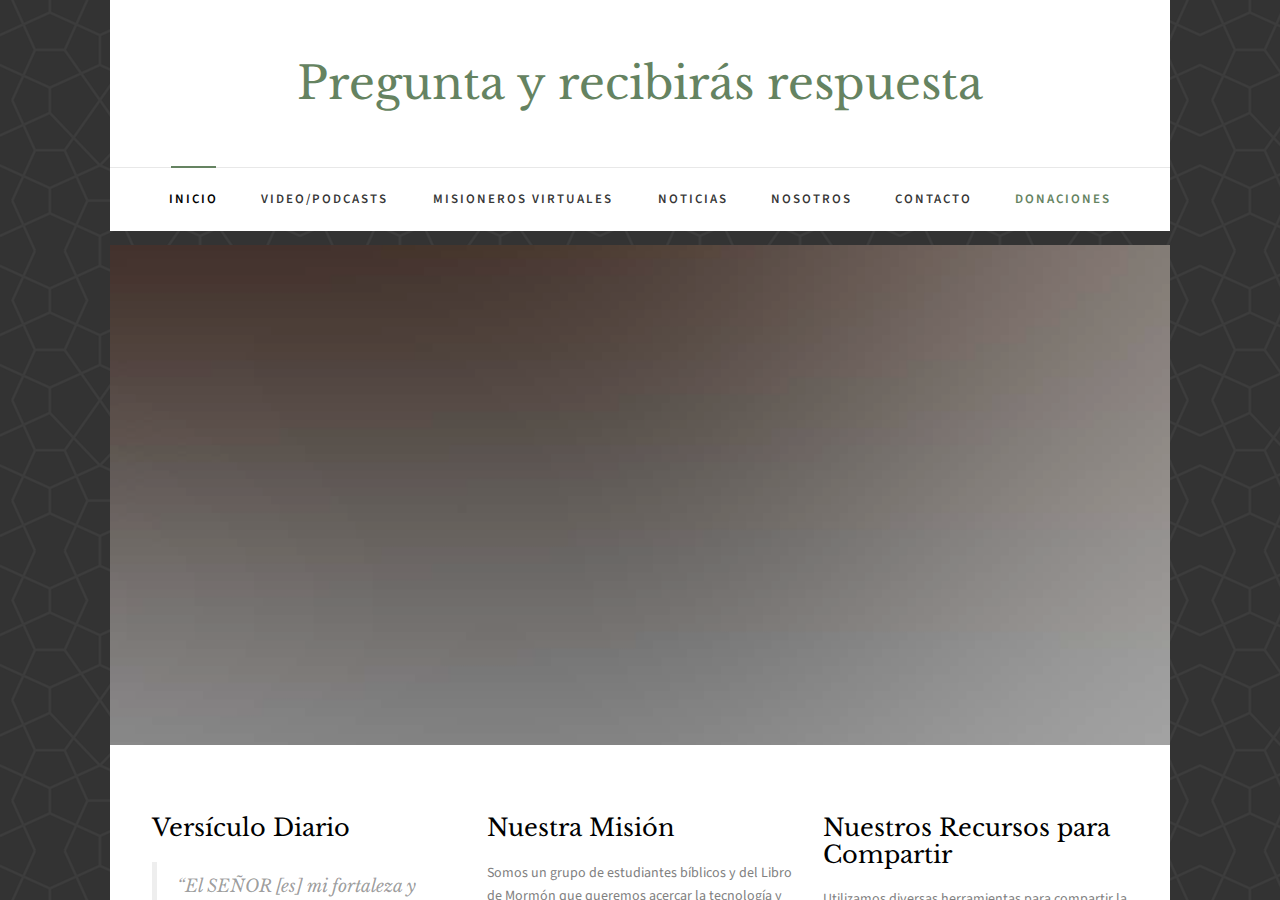
==== commit 9203c018: "Add files via upload" ====
--- a/about.html
+++ b/about.html
@@ -1,43 +1,29 @@
-<!DOCTYPE HTML>
-<html>
-	<head>
+<head>
 	<meta charset="utf-8">
 	<meta http-equiv="X-UA-Compatible" content="IE=edge">
-	<title>Church &mdash; Free Website Template, Free HTML5 Template by freehtml5.co</title>
+	<title>Pregunta y recibe respuesta</title>
 	<meta name="viewport" content="width=device-width, initial-scale=1">
-	<meta name="description" content="Free HTML5 Website Template by freehtml5.co" />
-	<meta name="keywords" content="free website templates, free html5, free template, free bootstrap, free website template, html5, css3, mobile first, responsive" />
-	<meta name="author" content="freehtml5.co" />
-
-	<!-- 
-	//////////////////////////////////////////////////////
-
-	FREE HTML5 TEMPLATE 
-	DESIGNED & DEVELOPED by FreeHTML5.co
-		
-	Website: 		http://freehtml5.co/
-	Email: 			info@freehtml5.co
-	Twitter: 		http://twitter.com/fh5co
-	Facebook: 		https://www.facebook.com/fh5co
-
-	//////////////////////////////////////////////////////
-	 -->
-
-  	<!-- Facebook and Twitter integration -->
-	<meta property="og:title" content=""/>
-	<meta property="og:image" content=""/>
-	<meta property="og:url" content=""/>
-	<meta property="og:site_name" content=""/>
-	<meta property="og:description" content=""/>
+	<meta name="description" content="pregunta por las escrituras" />
+	<meta name="keywords"
+		content="chatbot, religion, escrituras, biblia, libro de mormon, la perla de gran precio, joseph smith, mobile first, responsive" />
+	<meta name="author" content="biblechatbot" />
+
+
+
+	<!-- Facebook and Twitter integration -->
+	<meta property="og:title" content="" />
+	<meta property="og:image" content="" />
+	<meta property="og:url" content="" />
+	<meta property="og:site_name" content="" />
+	<meta property="og:description" content="" />
 	<meta name="twitter:title" content="" />
 	<meta name="twitter:image" content="" />
 	<meta name="twitter:url" content="" />
 	<meta name="twitter:card" content="" />
 
 	<link href="https://fonts.googleapis.com/css?family=Source+Sans+Pro:400,600,700" rel="stylesheet">
-	<link href="https://fonts.googleapis.com/css?family=Libre+Baskerville:400,400i,700" rel="stylesheet"
-	>
-	
+	<link href="https://fonts.googleapis.com/css?family=Libre+Baskerville:400,400i,700" rel="stylesheet">
+
 	<!-- Animate.css -->
 	<link rel="stylesheet" href="css/animate.css">
 	<!-- Icomoon Icon Fonts-->
@@ -65,11 +51,12 @@
 	<script src="js/respond.min.js"></script>
 	<![endif]-->
 
-	</head>
-	<body>
-		
+</head>
+
+<body>
+
 	<div class="fh5co-loader"></div>
-	
+
 	<div id="page">
 		<nav class="fh5co-nav" role="navigation">
 			<div class="container-wrap">
@@ -82,144 +69,158 @@
 							<ul>
 								<li class="active"><a href="index.html">Inicio</a></li>
 								<li class="has-dropdown">
-									<a href="news.html">Libros Sagrados</a>
+									<a>Video/Podcasts</a>
 									<ul class="dropdown">
-										<li><a href="#">Consulta Biblia (Versión Rey Jacobo)</a></li>
-										<li><a href="#">Consulta Libro de Mormón</a></li>
-										<li><a href="#">Consulta La Perla de Gran Precio</a></li>
-										<li><a href="#">Consulta Doctrinas y Convenios</a></li>
+										<li><a href="https://www.youtube.com/playlist?list=PLUDlmxo7ipk7v1BDURXdB6eOcPh-NquAR">Mira Antiguo Testamento (Inglés sub-esp)</a></li>
+										<li><a href="https://www.youtube.com/playlist?list=PLUDlmxo7ipk4uOyRx9niHs-ospOsTTh9B">Mira Nuevo Testamento (Inglés sub-esp)</a></li>
+										<li><a href="https://www.youtube.com/playlist?list=PLUDlmxo7ipk5reeYeVml4lqrOPYXgd1Mi">Mira Libro de Mormón(Inglés sub-esp)</a></li>
+										<li><a href="https://open.spotify.com/show/0CBq4KuiEMOYBSz5i5hFD8">Escucha Antiguo Testamento (Ingles)</a></li>
+										<li><a href="https://open.spotify.com/show/2Z4zv7ft1FFftaXBr8IXjw">Escucha Nuevo Testamento (Inglés)</a></li>
+										<li><a href="https://open.spotify.com/show/2FxbETWMVbilhmr7sFu2r5">Escucha Libro de Mormón(Inglés)</a></li>										
 									</ul>
 								</li>
 								<li class="has-dropdown">
-									<a href="news.html">Textos Guía</a>
+									<a>Misioneros Virtuales</a>
 									<ul class="dropdown">
-										<li><a href="#">Consulta Conferencias Generales</a></li>
-										<li><a href="#">Consulta Liahona</a></li>								
+										<li><a href="chatbot-esp.html">Español</a></li>
+										<li><a href="chatbot-ing.html">English</a></li>
+										
 									</ul>
 								</li>
-								<li><a href="news.html">Noticias</a></li>						
+								
+								<li><a href="#noticias">Noticias</a></li>
 								<li><a href="about.html">Nosotros</a></li>
-								<li><a href="contact.html">Contacto</a></li>
-								<li><a href="#" class="donate">Donaciones</a></li>
+								<li><a href="#contacto">Contacto</a></li>
+								<li><a href="donaciones.html" class="donate">Donaciones</a></li>
 							</ul>
 						</div>
 					</div>
-					
+
 				</div>
 			</div>
 		</nav>
-	<div class="container-wrap">
-		<aside id="fh5co-hero">
-			<div class="flexslider">
-				<ul class="slides">
-			   	<li style="background-image: url(images/img_bg_2.jpg);">
-			   		<div class="overlay"></div>
-			   		<div class="container-fluid">
-			   			<div class="row">
-				   			<div class="col-md-6 col-md-offset-3 text-center slider-text">
-				   				<div class="slider-text-inner">
-				   					<h1>About Us</h1>
-										<h2>Free html5 templates Made by <a href="http://freehtml5.co/" target="_blank">freehtml5.co</a></h2>
-				   				</div>
-				   			</div>
-				   		</div>
-			   		</div>
-			   	</li>
-			  	</ul>
-		  	</div>
-		</aside>
-		<div id="fh5co-about">
-			<div class="row">
-				<div class="col-md-4">
-					<h3>Daily Verse</h3>
-					<blockquote class="dailyVerse">
-						<p>&ldquo;The LORD [is] my strength and my shield; my heart trusted in him, and I am helped: therefore my heart greatly rejoiceth; and with my song will I praise him.&rdquo;</p>
-						<span>Psalms 28:7</span>
-					</blockquote>
-				</div>
-				<div class="col-md-4">
-					<h3>Our Mission</h3>
-					<p>Dignissimos asperiores vitae velit veniam totam fuga molestias accusamus alias autem provident. Odit ab aliquam dolor eius behind the word mountains, far from the countries Vokalia and Consonantia, there live the blind texts.</p>
-					<p>Far far away, behind the word mountains, far from the countries Vokalia and Consonantia, there live the blind texts</p>
-					<p>Dignissimos asperiores vitae velit veniam totam fuga molestias accusamus alias autem provident. Odit ab aliquam dolor eius.</p>
-				</div>
-				<div class="col-md-4">
-					<h3>Our Ministries</h3>
-					<p>Dignissimos asperiores vitae velit veniam totam fuga molestias accusamus alias autem provident. Odit ab aliquam dolor eius.</p>
-					<ul class="ministries-list">
-						<li><i class="icon-check"></i>Dignissimos asperiores vitae velit</li>
-						<li><i class="icon-check"></i>Odit ab aliquam dolor eius.</li>
-						<li><i class="icon-check"></i>Asperiores vitae velit veniam totam</li>
-						<li><i class="icon-check"></i>Asccusamus alias autem provident</li>
+		<div class="container-wrap">
+			<aside id="fh5co-hero">
+				<div class="flexslider">
+					<ul class="slides">
+						<li style="background-image: url(images/img_bg_2.jpg);">
+							<div class="overlay"></div>
+							<div class="container-fluid">
+								<div class="row">
+									<div class="col-md-6 col-md-offset-3 text-center slider-text">
+										<div class="slider-text-inner">
+											<h1>Sobre Nosotros</h1>
+											<h2>Plantillas HTML5 gratuitas creadas por <a href="http://freehtml5.co/"
+													target="_blank">freehtml5.co</a></h2>
+										</div>
+									</div>
+								</div>
+							</div>
+						</li>
 					</ul>
 				</div>
+			</aside>
+			<div id="fh5co-about">
+				<div class="row">
+					<div class="col-md-4">
+						<h3>Versículo Diario</h3>
+						<blockquote class="dailyVerse">
+							<p>&ldquo;El SEÑOR [es] mi fortaleza y mi escudo; mi corazón confía en él, y soy ayudado;
+								por lo tanto, mi corazón se regocija mucho; y con mi canción lo alabaré.&rdquo;</p>
+							<span>Salmos 28:7</span>
+						</blockquote>
+					</div>
+					<div class="col-md-4">
+						<h3>Nuestra Misión</h3>
+						<p>Somos un grupo de estudiantes bíblicos y del Libro de Mormón que queremos acercar la
+							tecnología y la religión a la mayor cantidad de gente posible. Creemos que la palabra de
+							Dios debe ser accesible para todos, y utilizamos la tecnología para facilitar el acceso a
+							los textos sagrados y guías espirituales.</p>
+
+					</div>
+					<div class="col-md-4">
+						<h3>Nuestros Recursos para Compartir</h3>
+						<p>Utilizamos diversas herramientas para compartir la palabra de Dios y acercar la tecnología y la religión a la mayor cantidad de gente posible. A través de podcasts, videos y otros recursos digitales, buscamos inspirar y educar a nuestra comunidad.</p>
+						<ul class="ministries-list">
+							<li><i class="icon-check"></i>Misioneros Virtuales</li>
+							<li><i class="icon-check"></i>Podcasts</li>
+							<li><i class="icon-check"></i>Videos</li>
+							<li><i class="icon-check"></i>Recursos Digitales</li>
+						</ul>
+					</div>
+					
+				</div>
 			</div>
-		</div>
-		<div id="fh5co-counter" class="fh5co-counters fh5co-light-grey">
-			<div class="row">
-				<div class="col-md-6 col-md-offset-3 text-center animate-box">
-					<p>We have a fun facts far far away, behind the word mountains, far from the countries Vokalia and Consonantia, there live the blind texts.</p>
-					</div>
+			<div id="fh5co-counter" class="fh5co-counters fh5co-light-grey">
+				
+				<div class="row animate-box">
+					<div class="col-md-8 col-md-offset-2">
+						<div class="row">
+							<div class="col-md-3 col-sm-6 col-xs-6 text-center">
+								<span class="fh5co-counter js-counter" data-from="0" data-to="9452" data-speed="5000"
+									data-refresh-interval="50"></span>
+								<span class="fh5co-counter-label">Usuarios mensuales</span>
+							</div>
+							<div class="col-md-3 col-sm-6 col-xs-6 text-center">
+								<span class="fh5co-counter js-counter" data-from="0" data-to="21" data-speed="5000"
+									data-refresh-interval="50"></span>
+								<span class="fh5co-counter-label">Países presentes</span>
+							</div>
+							<div class="clearfix visible-sm-block visible-xs-block"></div>
+							<div class="col-md-3 col-sm-6 col-xs-6 text-center">
+								<span class="fh5co-counter js-counter" data-from="0" data-to="3" data-speed="5000"
+									data-refresh-interval="50"></span>
+								<span class="fh5co-counter-label">continentes</span>
+							</div>
+							<div class="col-md-3 col-sm-6 col-xs-6 text-center">
+								<span class="fh5co-counter js-counter" data-from="0" data-to="1" data-speed="5000"
+									data-refresh-interval="50"></span>
+								<span class="fh5co-counter-label">Palabra</span>
+							</div>
+						</div>
+					</div>
+				</div>
 			</div>
-			<div class="row animate-box">
-				<div class="col-md-8 col-md-offset-2">
-					<div class="row">
-						<div class="col-md-3 col-sm-6 col-xs-6 text-center">
-							<span class="fh5co-counter js-counter" data-from="0" data-to="9452" data-speed="5000" data-refresh-interval="50"></span>
-							<span class="fh5co-counter-label">Members</span>
-						</div>
-						<div class="col-md-3 col-sm-6 col-xs-6 text-center">
-							<span class="fh5co-counter js-counter" data-from="0" data-to="214" data-speed="5000" data-refresh-interval="50"></span>
-							<span class="fh5co-counter-label">Ministries</span>
-						</div>
-						<div class="clearfix visible-sm-block visible-xs-block"></div>
-						<div class="col-md-3 col-sm-6 col-xs-6 text-center">
-							<span class="fh5co-counter js-counter" data-from="0" data-to="433" data-speed="5000" data-refresh-interval="50"></span>
-							<span class="fh5co-counter-label">Classes</span>
-						</div>
-						<div class="col-md-3 col-sm-6 col-xs-6 text-center">
-							<span class="fh5co-counter js-counter" data-from="0" data-to="512" data-speed="5000" data-refresh-interval="50"></span>
-							<span class="fh5co-counter-label">Activities</span>
-						</div>
-					</div>
-				</div>
-			</div>
-		</div>
-	</div><!-- END container-wrap -->
-
-	<div class="container-wrap">
-		<footer id="fh5co-footer" role="contentinfo">
-			<div class="col-md-4 text-center">
-				<h3>198 West 21th Street, Suite 721 New York NY 10016</h3>
-			</div>
-			<div class="col-md-4 text-center">
-				<h2><a href="#">Church</a></h2>
-			</div>
-			<div class="col-md-4 text-center">
-				<p>
+		</div><!-- END container-wrap -->
+
+		<div class="container-wrap">
+			<footer id="fh5co-footer" role="contentinfo">
+				<div class="col-md-4 text-center">
+					<h3></h3>
+				</div>
+				<div class="col-md-4 text-center">
+					<h2><a href="#">Pregunta y recibirás respuesta</a></h2>
+				</div>
+				<div class="col-md-4 text-center">
+					<p>
 					<ul class="fh5co-social-icons">
-						<li><a href="#"><i class="icon-twitter2"></i></a></li>
-						<li><a href="#"><i class="icon-facebook2"></i></a></li>
-						<li><a href="#"><i class="icon-dribbble2"></i></a></li>
+						<li><a href="https://www.youtube.com/@SUDIA-u8o/playlists"><i class="icon-youtube"></i></a></li>
+						<li><a href="https://open.spotify.com/show/2FxbETWMVbilhmr7sFu2r5"><i class="icon-spotify"></i></a></li>
+						
+
 					</ul>
-				</p>
-			</div>
-			<div class="row copyright">
-				<div class="col-md-12 text-center">
-					<p>
-						<small class="block">&copy; 2016 Free HTML5. All Rights Reserved.</small> 
-						<small class="block">Designed by <a href="http://freehtml5.co/" target="_blank">FreeHTML5.co</a> Demo Images: <a href="http://unsplash.co/" target="_blank">Unsplash</a></small>
 					</p>
 				</div>
-			</div>
-		</footer>
-	</div><!-- END container-wrap -->
+				<div class="row copyright">
+					<div class="col-md-12 text-center"  id="contacto">
+						<p>
+							<small class="block">&copy; 2024. Algunos derechos reservados.</small>
+							 Imágenes: <a href="https://www.churchofjesuschrist.org/legal/church-history-rights-to-use-materials?lang=eng"
+									target="_blank">Intellectual Reserve.</a></small>
+									
+							 Contacto: <a href="mailto:contacto.sud.ia@gmail.com"
+									target="_blank">contacto.sud.ia@gmail.com</a></small>
+						</p>
+					</div>
+				</div>
+			</footer>
+		</div><!-- END container-wrap -->
 	</div>
 
 	<div class="gototop js-top">
 		<a href="#" class="js-gotop"><i class="icon-arrow-up2"></i></a>
 	</div>
-	
+
 	<!-- jQuery -->
 	<script src="js/jquery.min.js"></script>
 	<!-- jQuery Easing -->
@@ -240,6 +241,6 @@
 	<!-- Main -->
 	<script src="js/main.js"></script>
 
-	</body>
-</html>
-
+</body>
+
+</html>